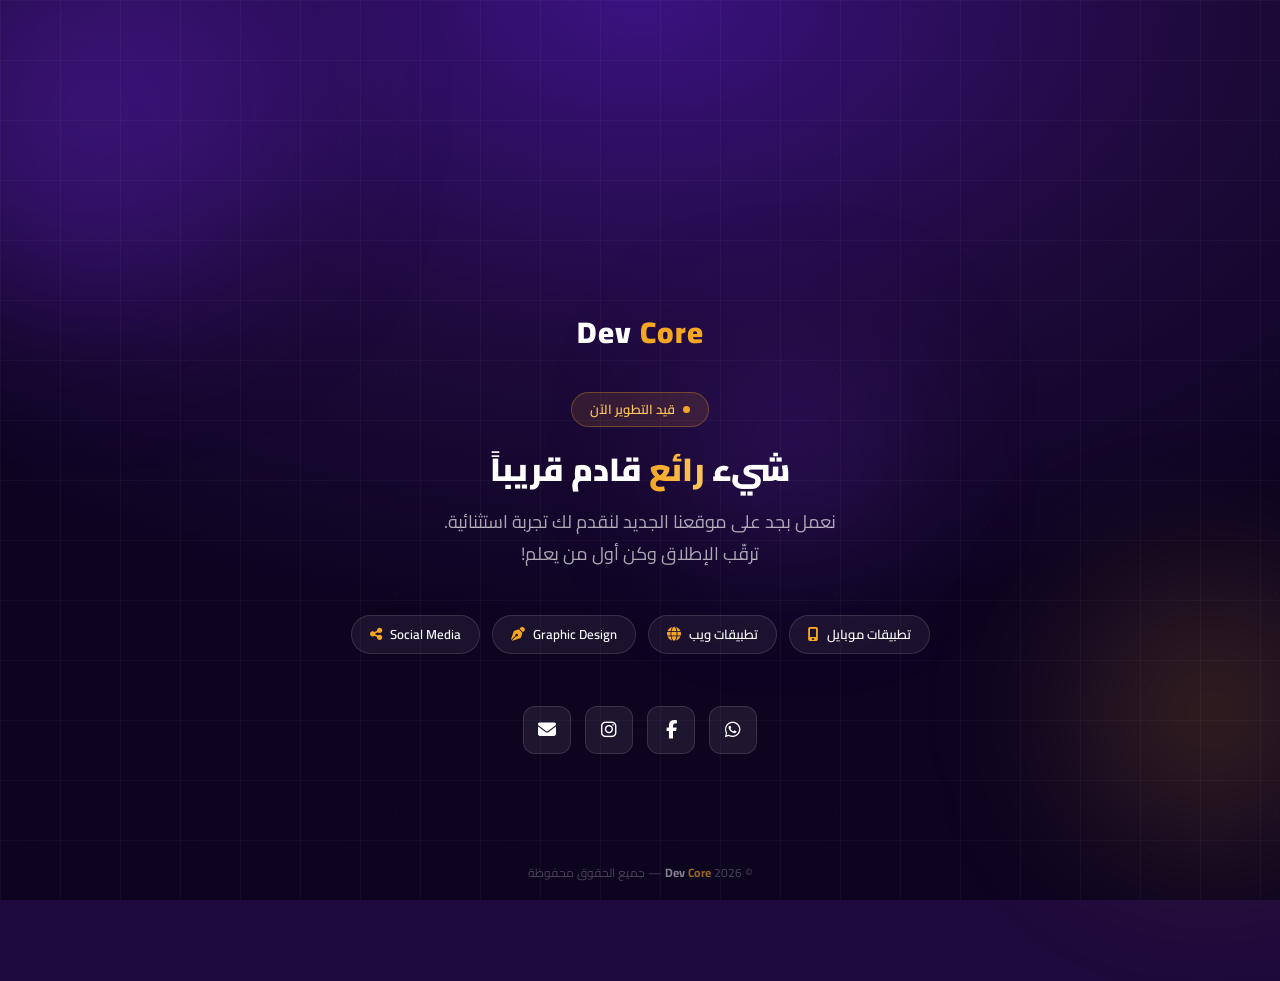
==== comming_soon.html @ a0136bf1 "new updates" ====
<!doctype html>
<html lang="ar" dir="rtl">
  <head>
    <meta charset="UTF-8" />
    <meta name="viewport" content="width=device-width, initial-scale=1.0" />
    <title>Dev Core — قريباً</title>
    <link
      href="https://fonts.googleapis.com/css2?family=Cairo:wght@300;400;600;700;900&display=swap"
      rel="stylesheet"
    />
    <link
      rel="stylesheet"
      href="https://cdnjs.cloudflare.com/ajax/libs/font-awesome/6.5.0/css/all.min.css"
    />
    <link rel="stylesheet" href="css/style.css" />
  </head>
  <body class="coming-soon-page">
    <!-- Background -->
    <div class="bg-wrap">
      <div class="orb orb1"></div>
      <div class="orb orb2"></div>
      <div class="orb orb3"></div>
    </div>
    <div class="grid"></div>
    <!-- Page -->
    <div class="page">
      <!-- Logo -->
      <div class="logo-wrap">
        <div class="logo-text">
          <span class="dev">Dev</span>
          <span class="core">Core</span>
        </div>
      </div>
      <!-- Badge -->
      <div class="badge-pill">
        <span class="dot"></span>
        قيد التطوير الآن
      </div>
      <!-- Headline -->
      <h1>
        شيء
        <span class="highlight">رائع</span>
        قادم قريباً
      </h1>
      <p class="subtitle">
        نعمل بجد على موقعنا الجديد لنقدم لك تجربة استثنائية.
        <br />
        ترقّب الإطلاق وكن أول من يعلم!
      </p>
      <!-- Services -->
      <div class="services-wrap">
        <div class="chip">
          <i class="fa fa-mobile-screen"></i>
          تطبيقات موبايل
        </div>
        <div class="chip">
          <i class="fa fa-globe"></i>
          تطبيقات ويب
        </div>
        <div class="chip">
          <i class="fa fa-pen-nib"></i>
          Graphic Design
        </div>
        <div class="chip">
          <i class="fa fa-share-nodes"></i>
          Social Media
        </div>
      </div>
      <!-- Social -->
      <div class="social-wrap">
        <a
          href="https://wa.me/201558200078"
          target="_blank"
          class="social-btn wa"
          title="واتساب"
        >
          <i class="fab fa-whatsapp"></i>
        </a>
        <a
          href="https://www.facebook.com/DevCoreAgency"
          target="_blank"
          class="social-btn fb"
          title="فيسبوك"
        >
          <i class="fab fa-facebook-f"></i>
        </a>
        <a
          href="https://www.instagram.com/devcore.software/"
          target="_blank"
          class="social-btn ig"
          title="انستجرام"
        >
          <i class="fab fa-instagram"></i>
        </a>
        <a
          href="mailto:devcore.tech.info@gmail.com"
          class="social-btn em"
          title="إيميل"
        >
          <i class="fa fa-envelope"></i>
        </a>
      </div>
    </div>
    <!-- Footer -->
    <div class="footer-note">
      &copy; 2026
      <span class="dev">Dev</span>
      <span class="core">Core</span>
      — جميع الحقوق محفوظة
    </div>
    <script>
      // ── PROGRESS BAR ──
      const pct = 72;
      setTimeout(() => {
        document.getElementById("progressFill").style.width = pct + "%";
        document.getElementById("progressPct").textContent = pct + "%";
      }, 600);
    </script>
  </body>
</html>
---- css/style.css ----
/* ============================================
   VARIABLES
============================================ */
:root {
    --purple: #4a1585;
    --purple-soft: #6b35b8;
    --purple-pale: #f3eeff;
    --gold: #e8960c;
    --gold-light: #fdf3e0;
    --white: #ffffff;
    --gray-50: #f8f9fa;
    --gray-100: #f0f0f5;
    --gray-400: #aaa;
    --gray-600: #666;
    --text: #1c1c2e;
    --radius: 12px;

    /* Theme-aware section backgrounds */
    --bg-content: #ffffff;
    --bg-hero: #faf8fd;
    --bg-about: #fff;
    --bg-services: #f3eeff;
    --bg-products: #faf8fd;
    --bg-projects: #f0eef7;
    --bg-why: #faf8fd;
    --bg-cta: #efe6fa;
    --bg-contact: #faf8fd;
}

[data-theme="dark"] {
    --bg-content: #0d0225;
    --bg-hero: #0c0322;
    --bg-about: #10052a;
    --bg-services: #160735;
    --bg-products: #1b0a3d;
    --bg-projects: #13082e;
    --bg-why: #1d0b38;
    --bg-cta: #260d4d;
    --bg-contact: #16072f;
}

/* ============================================
   BASE
============================================ */
*,
*::before,
*::after {
    box-sizing: border-box;
    margin: 0;
    padding: 0;
}

html {
    overflow-x: hidden;
}

body {
    font-family: 'Cairo', sans-serif;
    color: var(--text);
    background: var(--white);
    overflow-x: hidden;
    line-height: 1.6;
    padding-top: 81px;
}

img {
    max-width: 100%;
    display: block;
}

/* Offset anchor-linked sections so the fixed navbar doesn't cover them */
section[id] {
    scroll-margin-top: 90px;
}

/* ============================================
   NAVBAR
============================================ */
.navbar {
    background: var(--white);
    border-bottom: 1px solid rgba(74, 21, 133, 0.08);
    padding: 14px 0;
    position: fixed;
    top: 0;
    left: 0;
    right: 0;
    width: 100%;
    z-index: 1000;
    box-shadow: none;
    transition: padding 0.3s, background 0.3s, box-shadow 0.3s;
}

/* Floating navbar on scroll */
.navbar.nav-scrolled {
    background: transparent;
    border-bottom: none;
    box-shadow: none;
    padding: 8px 0;
}

.navbar.nav-scrolled .container {
    background: var(--white);
    border-radius: 50px;
    padding: 8px 22px;
    box-shadow: none;
    border: 1px solid rgba(74, 21, 133, 0.08);
    transition: all 0.3s;
}

/* Logo */
.navbar-brand {
    display: flex;
    align-items: center;
    text-decoration: none;
}

.navbar-logo {
    height: 42px;
    width: auto;
    display: block;
}

.logo-dev {
    color: var(--purple);
}

.logo-core {
    color: var(--gold);
}

.navbar-nav .nav-link {
    color: var(--text) !important;
    font-weight: 600;
    font-size: 14px;
    padding: 7px 14px !important;
    border-radius: 8px;
    transition: background 0.18s, color 0.18s;
}

.navbar-nav .nav-link:hover,
.navbar-nav .nav-link.active {
    background: var(--purple-pale);
    color: var(--purple) !important;
}

.navbar-mobile-actions {
    gap: 10px;
}

.navbar-actions {
    gap: 14px;
}

@media (min-width: 992px) {
    .navbar-collapse {
        flex: 1;
    }

    .navbar-nav {
        flex: 1;
        justify-content: center;
    }
}

@media (max-width: 991px) {
    .navbar-collapse {
        background: var(--white);
        border: 1px solid rgba(74, 21, 133, 0.08);
        border-radius: 14px;
        padding: 10px;
        margin-top: 10px;
    }

    .navbar-nav {
        gap: 2px;
    }

    .navbar-nav .nav-link {
        padding: 13px 16px !important;
        border-radius: 10px;
    }
}

.navbar-toggler {
    border-color: rgba(74, 21, 133, 0.25);
}

.navbar-toggler-icon {
    background-image: url("data:image/svg+xml,%3csvg xmlns='http://www.w3.org/2000/svg' viewBox='0 0 30 30'%3e%3cpath stroke='rgba%2874,21,133,0.8%29' stroke-linecap='round' stroke-miterlimit='10' stroke-width='2' d='M4 7h22M4 15h22M4 23h22'/%3e%3c/svg%3e");
}

.btn-nav-cta {
    background: var(--purple);
    color: var(--white);
    font-weight: 700;
    padding: 9px 24px;
    border-radius: 8px;
    font-size: 14px;
    text-decoration: none;
    transition: background 0.2s, transform 0.2s;
    border: none;
    display: inline-block;
}

.btn-nav-cta:hover {
    background: var(--purple-soft);
    color: var(--white);
    transform: translateY(-1px);
}

/* ============================================
   HERO
============================================ */
.hero {
    background: var(--bg-hero);
    padding: 80px 0 100px;
    position: relative;
    overflow: hidden;
    min-height: 88vh;
    display: flex;
    align-items: center;
}

.hero::before {
    content: '';
    position: absolute;
    inset: 0;
    background-image: radial-gradient(circle, rgba(74, 21, 133, 0.05) 1px, transparent 1px);
    background-size: 36px 36px;
    pointer-events: none;
}

/* --- Centered Layout --- */
.hero-center-content {
    text-align: center;
    max-width: 720px;
    margin: 0 auto;
    position: relative;
    z-index: 1;
}

/* --- Entrance Animation --- */
@keyframes heroFadeUp {
    from {
        opacity: 0;
        transform: translateY(22px);
    }

    to {
        opacity: 1;
        transform: translateY(0);
    }
}

.hero-eyebrow,
.hero-social,
.hero-actions {
    animation: heroFadeUp 0.8s cubic-bezier(0.16, 1, 0.3, 1) both;
}

.hero-eyebrow {
    animation-delay: 0s;
}

.hero-social {
    animation-delay: 4s;
}

.hero-actions {
    animation-delay: 4.15s;
}

/* --- Eyebrow --- */
.hero-eyebrow {
    display: inline-flex;
    align-items: center;
    gap: 8px;
    background: var(--purple-pale);
    color: var(--purple);
    font-size: 13px;
    font-weight: 700;
    padding: 6px 16px;
    border-radius: 50px;
    margin-bottom: 24px;
    border: 1px solid rgba(74, 21, 133, 0.12);
}

.eyebrow-dot {
    position: relative;
    width: 7px;
    height: 7px;
    border-radius: 50%;
    background: #22c55e;
    display: inline-block;
}

.eyebrow-dot::after {
    content: '';
    position: absolute;
    inset: 0;
    border-radius: 50%;
    border: 1.5px solid #22c55e;
    animation: pulse-dot 2s ease-out infinite;
}

@keyframes pulse-dot {
    0% {
        transform: scale(1);
        opacity: 0.7;
    }

    100% {
        transform: scale(2.6);
        opacity: 0;
    }
}

/* --- Title --- */
.hero-title {
    font-size: clamp(2.2rem, 5vw, 3.6rem);
    font-weight: 900;
    color: var(--text);
    line-height: 1.3;
    margin-bottom: 20px;
    opacity: 0;
}

.title-highlight {
    color: var(--purple);
    position: relative;
}

.title-highlight::after {
    content: '';
    position: absolute;
    bottom: 2px;
    right: 0;
    width: 100%;
    height: 3px;
    background: var(--gold);
    border-radius: 2px;
    opacity: 0.6;
}

/* --- Desc --- */
.hero-desc {
    color: var(--gray-600);
    font-size: 16px;
    line-height: 1.9;
    margin-bottom: 28px;
    max-width: 560px;
    margin-left: auto;
    margin-right: auto;
    opacity: 0;
}

/* --- Social Icons --- */
.hero-social {
    display: flex;
    justify-content: center;
    gap: 12px;
    margin-bottom: 32px;
}

.hero-social-btn {
    width: 46px;
    height: 46px;
    border-radius: 50%;
    border: 1.5px solid rgba(74, 21, 133, 0.2);
    display: flex;
    align-items: center;
    justify-content: center;
    color: var(--purple);
    font-size: 16px;
    text-decoration: none;
    transition: all 0.22s;
    background: var(--white);
    box-shadow: none;
    animation: socialFloat 2.6s ease-in-out infinite;
}

.hero-social-btn:nth-child(1) {
    animation-delay: 0s;
}

.hero-social-btn:nth-child(2) {
    animation-delay: 0.2s;
}

.hero-social-btn:nth-child(3) {
    animation-delay: 0.4s;
}

.hero-social-btn:nth-child(4) {
    animation-delay: 0.6s;
}

@keyframes socialFloat {

    0%,
    100% {
        transform: translateY(0);
    }

    50% {
        transform: translateY(-8px);
    }
}

.hero-social-btn:hover {
    background: var(--purple);
    color: var(--white);
    border-color: var(--purple);
    animation-play-state: paused;
    transform: translateY(-3px);
    box-shadow: none;
}

/* --- Actions --- */
.hero-actions {
    display: flex;
    flex-wrap: wrap;
    justify-content: center;
    gap: 14px;
    margin-bottom: 44px;
}

.btn-primary-gold {
    background: var(--gold);
    color: var(--white);
    font-weight: 700;
    padding: 13px 32px;
    border-radius: var(--radius);
    font-size: 15px;
    text-decoration: none;
    display: inline-flex;
    align-items: center;
    transition: transform 0.2s, box-shadow 0.2s;
    border: none;
    cursor: pointer;
}

.btn-primary-gold:hover {
    transform: translateY(-2px);
    box-shadow: none;
    color: var(--white);
}

.btn-ghost {
    background: transparent;
    color: var(--purple);
    font-weight: 700;
    padding: 13px 32px;
    border-radius: var(--radius);
    font-size: 15px;
    text-decoration: none;
    display: inline-flex;
    align-items: center;
    border: 1.5px solid rgba(74, 21, 133, 0.25);
    transition: all 0.2s;
}

.btn-ghost:hover {
    border-color: var(--purple);
    background: var(--purple-pale);
    color: var(--purple);
}

/* --- Hero Stats --- */
.hero-stats {
    display: flex;
    align-items: center;
    gap: 0;
    flex-wrap: wrap;
    gap: 4px;
}

.hstat {
    display: flex;
    flex-direction: column;
    align-items: center;
    padding: 0 20px;
}

.hstat:first-child {
    padding-right: 0;
}

.hstat-num {
    font-size: 1.6rem;
    font-weight: 900;
    color: var(--purple);
    line-height: 1;
}

.hstat-label {
    font-size: 12px;
    color: var(--gray-400);
    margin-top: 4px;
}

.hstat-sep {
    width: 1px;
    height: 36px;
    background: rgba(74, 21, 133, 0.12);
}

/* ============================================
   HERO ILLUSTRATION
============================================ */
.hero-illustration {
    position: relative;
    width: 400px;
    height: 430px;
}

/* ---- Shared Card Style ---- */
.illus-card {
    position: absolute;
    background: var(--white);
    border-radius: 16px;
    box-shadow: none;
    border: 1px solid rgba(74, 21, 133, 0.08);
    overflow: hidden;
    z-index: 2;
}

/* ---- Browser Card ---- */
.card-browser {
    width: 265px;
    top: 0;
    right: 0;
    z-index: 2;
    animation: float-browser 5s ease-in-out infinite;
}

.browser-bar {
    background: var(--gray-50);
    border-bottom: 1px solid var(--gray-100);
    padding: 10px 14px;
    display: flex;
    align-items: center;
    gap: 6px;
    direction: ltr;
}

.b-dot {
    width: 9px;
    height: 9px;
    border-radius: 50%;
    display: inline-block;
}

.b-dot.red {
    background: #ff5f57;
}

.b-dot.yellow {
    background: #ffbd2e;
}

.b-dot.green {
    background: #28c840;
}

.b-url {
    margin-right: 10px;
    background: var(--gray-100);
    border-radius: 50px;
    font-size: 10px;
    color: var(--gray-600);
    padding: 2px 12px;
    flex: 1;
    text-align: center;
    font-family: monospace;
}

.browser-body {
    padding: 14px;
    display: flex;
    flex-direction: column;
    gap: 8px;
}

.browser-shots {
    display: grid;
    grid-template-columns: repeat(2, 1fr);
    gap: 8px;
}

.browser-shot {
    border-radius: 8px;
    overflow: hidden;
    border: 1px solid rgba(74, 21, 133, 0.12);
    background: var(--gray-50);
    aspect-ratio: 4 / 3;
}

.browser-shot img {
    width: 100%;
    height: 100%;
    object-fit: cover;
    transition: transform 0.25s ease;
}

.card-browser:hover .browser-shot img {
    transform: scale(1.04);
}

.bb-line {
    height: 8px;
    background: var(--gray-100);
    border-radius: 50px;
}

.bb-line.w-80 {
    width: 80%;
}

.bb-line.w-60 {
    width: 60%;
}

.bb-line.w-50 {
    width: 50%;
}

.bb-line.w-40 {
    width: 40%;
}

.bb-blocks {
    display: flex;
    gap: 6px;
    margin: 4px 0;
}

.bb-block {
    height: 28px;
    flex: 1;
    background: var(--gray-100);
    border-radius: 6px;
}

.bb-block.accent {
    background: rgba(74, 21, 133, 0.15);
}

/* ---- Mobile Card ---- */
.card-mobile {
    width: 125px;
    bottom: 20px;
    right: 18px;
    border-radius: 22px;
    padding: 0;
    display: flex;
    flex-direction: column;
    overflow: hidden;
    z-index: 4;
    animation: float-mobile 5s ease-in-out infinite 1.5s;
    box-shadow: none;
}

.mobile-notch {
    background: var(--text);
    height: 18px;
    display: flex;
    align-items: center;
    justify-content: center;
}

.mobile-notch::after {
    content: '';
    width: 30px;
    height: 6px;
    background: rgba(255, 255, 255, 0.2);
    border-radius: 50px;
}

.mobile-body {
    padding: 12px 10px;
    display: flex;
    flex-direction: column;
    gap: 7px;
    flex: 1;
    background: var(--white);
}

.mobile-shots {
    display: grid;
    grid-template-rows: repeat(2, 1fr);
    gap: 7px;
    height: 100%;
}

.mobile-shot {
    border-radius: 8px;
    overflow: hidden;
    border: 1px solid rgba(74, 21, 133, 0.12);
    background: var(--gray-50);
}

.mobile-shot img {
    width: 100%;
    height: 100%;
    object-fit: cover;
    transition: transform 0.25s ease;
}

.card-mobile:hover .mobile-shot img {
    transform: scale(1.04);
}

.mb-avatar {
    width: 32px;
    height: 32px;
    border-radius: 50%;
    background: var(--purple-pale);
    border: 2px solid rgba(74, 21, 133, 0.2);
    margin: 0 auto 4px;
}

.mb-line {
    height: 6px;
    background: var(--gray-100);
    border-radius: 50px;
    margin: 0 auto;
}

.mb-line.w-70 {
    width: 70%;
}

.mb-line.w-50 {
    width: 50%;
}

.mb-btn {
    height: 20px;
    background: rgba(74, 21, 133, 0.12);
    border-radius: 6px;
    margin-top: 4px;
}

.mobile-nav {
    background: var(--gray-50);
    border-top: 1px solid var(--gray-100);
    padding: 8px;
    display: flex;
    justify-content: center;
    gap: 6px;
}

.mn-dot {
    width: 6px;
    height: 6px;
    border-radius: 50%;
    background: var(--gray-100);
}

.mn-dot.active {
    background: var(--purple);
}

/* ---- Design Card ---- */
.card-design {
    width: 155px;
    bottom: 28px;
    left: 10px;
    padding: 14px;
    z-index: 2;
    animation: float-design 5s ease-in-out infinite 0.8s;
}

.design-palette {
    display: flex;
    gap: 6px;
    margin-bottom: 10px;
}

.dp-circle {
    width: 18px;
    height: 18px;
    border-radius: 50%;
    display: inline-block;
}

.c1 {
    background: var(--purple);
}

.c2 {
    background: var(--gold);
}

.c3 {
    background: #e8f4fd;
    border: 1px solid #cce;
}

.c4 {
    background: #1c1c2e;
}

.design-canvas {
    background: var(--gray-50);
    border-radius: 8px;
    height: 55px;
    border: 1px solid var(--gray-100);
    overflow: hidden;
}

.design-shots {
    display: grid;
    grid-template-columns: 1fr 1fr;
    gap: 6px;
    height: 100%;
    padding: 6px;
}

.design-shot {
    border-radius: 6px;
    overflow: hidden;
    border: 1px solid rgba(74, 21, 133, 0.12);
    background: var(--white);
}

.design-shot img {
    width: 100%;
    height: 100%;
    object-fit: cover;
    transition: transform 0.25s ease;
}

.card-design:hover .design-shot img {
    transform: scale(1.05);
}

/* ---- Floating Chips ---- */
.chip {
    position: absolute;
    background: var(--white);
    border: 1px solid rgba(74, 21, 133, 0.12);
    border-radius: 50px;
    padding: 7px 16px;
    font-size: 12px;
    font-weight: 700;
    color: var(--text);
    font-family: 'Cairo', sans-serif;
    box-shadow: none;
    display: flex;
    align-items: center;
    gap: 7px;
    white-space: nowrap;
    z-index: 6;
    direction: ltr;
}

.chip i {
    font-size: 12px;
}

.chip-flutter {
    top: 85px;
    left: -6px;
    animation: float-chip 4s ease-in-out infinite 0.3s;
}

.chip-flutter i {
    color: #54C5F8;
}

.chip-laravel {
    top: 175px;
    left: 4px;
    animation: float-chip 4s ease-in-out infinite 1s;
}

.chip-laravel i {
    color: #FF2D20;
}

.chip-design {
    top: 260px;
    left: -2px;
    animation: float-chip 4s ease-in-out infinite 1.8s;
}

.chip-design i {
    color: #E040FB;
}

/* ---- Center Logo ---- */
.illus-center {
    position: absolute;
    top: 50%;
    right: 50%;
    transform: translate(50%, -50%);
    font-size: 20px;
    font-weight: 900;
    letter-spacing: -0.5px;
    background: var(--white);
    border: 1.5px solid rgba(74, 21, 133, 0.15);
    border-radius: 50px;
    padding: 9px 22px;
    box-shadow: none;
    z-index: 5;
    animation: pulse-center 3s ease-in-out infinite;
}

/* ---- Illustration Animations ---- */
@keyframes float-browser {

    0%,
    100% {
        transform: translateY(0px);
    }

    50% {
        transform: translateY(-8px);
    }
}

@keyframes float-mobile {

    0%,
    100% {
        transform: translateY(0px) rotate(0deg);
    }

    50% {
        transform: translateY(-7px) rotate(0.8deg);
    }
}

@keyframes float-design {

    0%,
    100% {
        transform: translateY(0px);
    }

    50% {
        transform: translateY(-10px);
    }
}

@keyframes float-chip {

    0%,
    100% {
        transform: translateX(0px);
    }

    50% {
        transform: translateX(5px);
    }
}

@keyframes pulse-center {

    0%,
    100% {
        box-shadow: none;
        transform: translate(50%, -50%) scale(1);
    }

    50% {
        box-shadow: none;
        transform: translate(50%, -50%) scale(1.05);
    }
}

.ic-dev {
    color: var(--purple);
}

.ic-core {
    color: var(--gold);
}

/* ============================================
   SECTION TITLES
============================================ */
.section-title {
    text-align: center;
    margin-bottom: 55px;
}

.pre-title {
    color: var(--gold);
    font-size: 12px;
    font-weight: 700;
    letter-spacing: 2px;
    text-transform: uppercase;
    display: block;
    margin-bottom: 10px;
}

.section-title .pre-title {
    text-align: right;
}

.section-title h2 {
    color: var(--text);
    font-size: clamp(1.7rem, 3.5vw, 2.4rem);
    font-weight: 900;
    text-align: right;
}

.section-title h2 span {
    color: var(--purple);
}

.section-title h2 .logo-core {
    color: var(--gold);
}

.section-title p {
    color: var(--gray-600);
    font-size: 15px;
    max-width: 520px;
    margin: 14px auto 0;
    line-height: 1.8;
}

/* ============================================
   STATS
============================================ */
.stats-section {
    padding: 50px 0;
    background: var(--purple);
}

.stat-item {
    padding: 20px 10px;
    display: flex;
    flex-direction: column;
    align-items: center;
    gap: 8px;
}

.stat-icon {
    width: 52px;
    height: 52px;
    background: rgba(255, 255, 255, 0.12);
    border: 1px solid rgba(255, 255, 255, 0.18);
    border-radius: 14px;
    display: flex;
    align-items: center;
    justify-content: center;
    margin-bottom: 4px;
    transition: background 0.2s, transform 0.2s;
}

.stat-icon i {
    font-size: 22px;
    color: var(--gold);
}

.stat-item:hover .stat-icon {
    background: rgba(255, 255, 255, 0.2);
    transform: translateY(-2px);
}

.stat-number {
    font-size: clamp(1.8rem, 3.5vw, 2.4rem);
    font-weight: 900;
    color: var(--white);
    line-height: 1;
}

.stat-label {
    font-size: 13px;
    color: rgba(255, 255, 255, 0.7);
    font-weight: 600;
}

.stat-divider {
    border-right: 1px solid rgba(255, 255, 255, 0.15);
}

/* ============================================
   SERVICES
============================================ */
.services-section {
    padding: 90px 0;
    background: var(--bg-services);
    position: relative;
    overflow: hidden;
}

.services-section::before {
    content: '';
    position: absolute;
    inset: 0;
    background-image: radial-gradient(circle, rgba(74, 21, 133, 0.05) 1px, transparent 1px);
    background-size: 40px 40px;
    pointer-events: none;
}

.services-section .section-title h2 {
    color: var(--text);
    text-align: center;
}

.services-section .section-title h2 span {
    color: var(--purple);
}

.services-section .section-title p {
    color: var(--gray-600);
}

.services-section .section-title .pre-title {
    text-align: center;
}

.services-grid {
    display: grid;
    grid-template-columns: repeat(3, 1fr);
    gap: 22px;
    background: transparent;
    margin: 24px 0 0;
}

.service-cell {
    background: var(--white);
    border: 1px solid rgba(74, 21, 133, 0.1);
    border-radius: 16px;
    padding: 24px 22px 20px;
    position: relative;
    cursor: pointer;
    transition: background 0.3s, border-color 0.3s, transform 0.3s, box-shadow 0.3s;
    overflow: hidden;
    display: flex;
    flex-direction: column;
    box-shadow: none;
}

.service-cell::after {
    content: '';
    position: absolute;
    inset: 0;
    background: radial-gradient(circle at 50% 0%, rgba(74, 21, 133, 0.06) 0%, transparent 65%);
    opacity: 0;
    transition: opacity 0.4s;
    pointer-events: none;
}

.service-cell:hover {
    background: var(--purple-pale);
    border-color: rgba(74, 21, 133, 0.22);
    transform: translateY(-4px);
    box-shadow: none;
}

.service-cell:hover::after {
    opacity: 1;
}

.sc-corner {
    position: absolute;
    top: 16px;
    right: 16px;
    width: 30px;
    height: 30px;
    border-radius: 50%;
    border: 1.5px solid rgba(232, 150, 12, 0.35);
    display: flex;
    align-items: center;
    justify-content: center;
    color: rgba(232, 150, 12, 0.7);
    font-size: 12px;
    font-weight: 700;
    font-family: 'Cairo', sans-serif;
    letter-spacing: 0.5px;
    transition: border-color 0.3s, color 0.3s, background 0.3s;
}

.service-cell:hover .sc-corner {
    border-color: var(--gold);
    color: var(--gold);
    background: rgba(232, 150, 12, 0.08);
}

.sc-icon-ring {
    width: 68px;
    height: 68px;
    border-radius: 50%;
    border: 1.5px solid rgba(74, 21, 133, 0.16);
    display: flex;
    align-items: center;
    justify-content: center;
    margin: 0 auto 18px;
    transition: border-color 0.35s, transform 0.35s;
    position: relative;
}

.sc-icon-ring::before {
    content: '';
    position: absolute;
    inset: 10px;
    border-radius: 50%;
    background: rgba(74, 21, 133, 0.04);
    transition: background 0.35s;
}

.service-cell:hover .sc-icon-ring {
    border-color: rgba(232, 150, 12, 0.5);
}

.service-cell:hover .sc-icon-ring::before {
    background: rgba(232, 150, 12, 0.09);
}

.sc-icon-ring i {
    font-size: 26px;
    color: var(--gold);
    position: relative;
    z-index: 1;
}

.service-cell h4 {
    color: var(--text);
    font-weight: 700;
    font-size: 16px;
    margin-bottom: 10px;
}

.service-cell p {
    color: var(--gray-600);
    font-size: 13px;
    line-height: 1.8;
    margin: 0 0 14px;
}

.sc-read-more {
    display: inline-flex;
    align-items: center;
    gap: 8px;
    color: var(--gold);
    font-size: 13px;
    font-weight: 700;
    opacity: 0.7;
    transition: opacity 0.2s, gap 0.2s;
    position: relative;
    z-index: 1;
    margin-top: auto;
}

.service-cell:hover .sc-read-more {
    opacity: 1;
    gap: 12px;
}


/* ============================================
   SERVICE DETAIL MODAL
============================================ */
.service-modal-content {
    border: none;
    border-radius: 20px;
    overflow: hidden;
    box-shadow: none;
}

.service-modal-header {
    display: flex;
    justify-content: flex-start;
    padding: 16px 20px 0;
    border: none;
    background: var(--white);
}

.service-modal-header .btn-close {
    margin-right: auto;
    opacity: 0.45;
    transition: opacity 0.2s;
}

.service-modal-header .btn-close:hover {
    opacity: 1;
}

.service-modal-body {
    padding: 24px 32px 36px;
}

.svc-modal-icon-wrap {
    width: 80px;
    height: 80px;
    border-radius: 20px;
    background: var(--purple-pale);
    display: flex;
    align-items: center;
    justify-content: center;
    margin-bottom: 22px;
}

.svc-modal-icon-wrap i {
    font-size: 36px;
    color: var(--purple);
}

.svc-modal-title {
    font-size: 1.8rem;
    font-weight: 900;
    color: var(--text);
    margin-bottom: 16px;
}

.svc-modal-desc {
    color: var(--gray-600);
    font-size: 15px;
    line-height: 1.95;
    margin: 0;
}

.prod-modal-tagline {
    color: var(--purple);
    font-weight: 700;
    font-size: 14px;
    margin-bottom: 10px;
}

.prod-modal-img {
    width: 100%;
    border-radius: 14px;
    margin-top: 22px;
    border: 1px solid rgba(74, 21, 133, 0.1);
}

.svc-goals-card {
    background: var(--gray-50);
    border-radius: 16px;
    padding: 28px 24px;
    border: 1px solid rgba(74, 21, 133, 0.08);
}

.svc-goals-title {
    font-size: 16px;
    font-weight: 700;
    color: var(--text);
    margin-bottom: 0;
}

.svc-goals-hr {
    border-color: rgba(74, 21, 133, 0.1);
    margin: 14px 0;
}

.svc-goals-list {
    list-style: none;
    padding: 0;
    margin: 0 0 24px;
    display: flex;
    flex-direction: column;
    gap: 12px;
}

.svc-goals-list li {
    display: flex;
    align-items: center;
    gap: 10px;
    font-size: 14px;
    color: var(--text);
    font-weight: 600;
}

.svc-goals-list li::before {
    content: '';
    display: inline-block;
    width: 8px;
    height: 8px;
    min-width: 8px;
    border-radius: 2px;
    background: var(--gold);
}

.prod-goals-list li::before {
    display: none;
}

.prod-goals-list li i {
    color: var(--gold);
    font-size: 14px;
    width: 18px;
    text-align: center;
    flex-shrink: 0;
}

.svc-modal-cta {
    width: 100%;
    justify-content: center;
}

/* ============================================
   PROJECTS
============================================ */
.projects-section {
    padding: 80px 0;
    background: var(--bg-projects);
}

.projects-filter {
    display: flex;
    flex-wrap: wrap;
    gap: 8px;
    justify-content: center;
    margin-bottom: 44px;
}

.filter-btn {
    background: transparent;
    border: 1.5px solid rgba(74, 21, 133, 0.15);
    color: var(--gray-600);
    padding: 7px 20px;
    border-radius: 50px;
    font-family: 'Cairo', sans-serif;
    font-size: 13px;
    font-weight: 600;
    cursor: pointer;
    transition: all 0.18s;
}

.filter-btn:hover {
    border-color: var(--purple);
    color: var(--purple);
    background: var(--purple-pale);
}

.filter-btn.active {
    background: var(--purple);
    border-color: var(--purple);
    color: var(--white);
}

.project-card {
    background: var(--white);
    border-radius: var(--radius);
    overflow: hidden;
    border: 1px solid rgba(74, 21, 133, 0.08);
    transition: transform 0.22s, box-shadow 0.22s;
    cursor: pointer;
    height: 100%;
}

.project-card:hover {
    transform: translateY(-4px);
    box-shadow: none;
}

.project-thumb {
    position: relative;
    overflow: hidden;
    height: 200px;
    background: var(--gray-50);
}

.project-thumb img {
    width: 100%;
    height: 100%;
    object-fit: cover;
    transition: transform 0.3s;
}

.project-card:hover .project-thumb img {
    transform: scale(1.04);
}

.project-overlay {
    position: absolute;
    inset: 0;
    background: rgba(74, 21, 133, 0.7);
    display: flex;
    align-items: center;
    justify-content: center;
    opacity: 0;
    transition: opacity 0.22s;
}

.project-card:hover .project-overlay {
    opacity: 1;
}

.project-overlay-btn {
    background: var(--gold);
    color: var(--white);
    border: none;
    padding: 9px 20px;
    border-radius: 8px;
    font-family: 'Cairo', sans-serif;
    font-size: 13px;
    font-weight: 700;
    cursor: pointer;
    display: flex;
    align-items: center;
    gap: 7px;
}

.project-img-count {
    position: absolute;
    top: 10px;
    left: 10px;
    background: rgba(0, 0, 0, 0.5);
    color: var(--white);
    padding: 3px 10px;
    border-radius: 50px;
    font-size: 11px;
    font-weight: 600;
    display: flex;
    align-items: center;
    gap: 5px;
}

.project-category-badge {
    position: absolute;
    top: 10px;
    right: 10px;
    padding: 3px 12px;
    border-radius: 50px;
    font-size: 11px;
    font-weight: 700;
    color: var(--white);
}

.badge-mobile {
    background: var(--purple);
}

.badge-web {
    background: #0d6efd;
}

.badge-graphic {
    background: #e83e8c;
}

.badge-social {
    background: var(--gold);
}

.project-info {
    padding: 18px 20px;
}

.project-info h5 {
    color: var(--text);
    font-weight: 700;
    font-size: 15px;
    margin-bottom: 6px;
}

.project-info p {
    color: var(--gray-600);
    font-size: 13px;
    line-height: 1.7;
    margin-bottom: 12px;
    display: -webkit-box;
    -webkit-line-clamp: 2;
    line-clamp: 2;
    -webkit-box-orient: vertical;
    overflow: hidden;
}

.project-link {
    display: inline-flex;
    align-items: center;
    gap: 6px;
    color: var(--purple);
    font-size: 13px;
    font-weight: 700;
    text-decoration: none;
    transition: color 0.18s;
}

.project-link:hover {
    color: var(--gold);
}

.no-projects {
    text-align: center;
    padding: 60px 20px;
    color: var(--gray-400);
}

.no-projects i {
    font-size: 3rem;
    margin-bottom: 14px;
    display: block;
}

/* ============================================
   PROJECT MODAL
============================================ */
.project-modal-content {
    border: none;
    border-radius: 20px;
    overflow: hidden;
    box-shadow: none;
}

.project-modal-header {
    background: linear-gradient(135deg, var(--purple) 0%, var(--purple-soft) 100%);
    color: var(--white);
    border: none;
    padding: 18px 24px;
    align-items: center;
}

.project-modal-header .modal-title {
    font-weight: 700;
    font-size: 17px;
    letter-spacing: 0.2px;
}

.project-modal-header .btn-close {
    width: 34px;
    height: 34px;
    min-width: 34px;
    background-color: rgba(255, 255, 255, 0.18);
    border-radius: 10px;
    opacity: 1;
    padding: 0;
    display: flex;
    align-items: center;
    justify-content: center;
    transition: background 0.18s;
    /* Fix RTL: Bootstrap default margin-left:auto pushes btn to right, we need right:auto */
    margin-top: -0.5rem;
    margin-bottom: -0.5rem;
    margin-right: auto;
    margin-left: -0.5rem;
}

.project-modal-header .btn-close:hover {
    background-color: rgba(255, 255, 255, 0.32);
    opacity: 1;
}

#projectCarousel {
    position: relative;
    background: #0e0e1a;
}

#projectCarousel .carousel-item img {
    width: 100%;
    height: 340px;
    object-fit: cover;
    opacity: 0.95;
}

#projectCarousel .carousel-control-prev,
#projectCarousel .carousel-control-next {
    width: 44px;
}

#projectCarousel .carousel-control-prev-icon,
#projectCarousel .carousel-control-next-icon {
    width: 36px;
    height: 36px;
    background-color: rgba(74, 21, 133, 0.75);
    border-radius: 50%;
    background-size: 40%;
    backdrop-filter: blur(4px);
}

#projectCarousel .carousel-indicators [data-bs-target] {
    width: 8px;
    height: 8px;
    border-radius: 50%;
    border: none;
    background: rgba(255, 255, 255, 0.5);
    transition: background 0.2s, width 0.2s;
}

#projectCarousel .carousel-indicators .active {
    background: var(--gold);
    width: 22px;
    border-radius: 4px;
}

.project-modal-details {
    padding: 26px 28px;
    border-top: 1px solid rgba(74, 21, 133, 0.07);
}

.project-modal-details p {
    color: var(--gray-600);
    font-size: 14px;
    line-height: 1.85;
    margin-bottom: 18px;
}

.modal-tags {
    display: flex;
    flex-wrap: wrap;
    gap: 7px;
    margin-bottom: 20px;
}

.modal-tag {
    background: var(--purple-pale);
    border: 1px solid rgba(74, 21, 133, 0.12);
    color: var(--purple);
    padding: 4px 14px;
    border-radius: 50px;
    font-size: 12px;
    font-weight: 600;
}

.modal-actions {
    display: flex;
    flex-wrap: wrap;
    gap: 12px;
}

/* Buttons shared */
.btn-gold {
    background: var(--gold);
    color: var(--white);
    font-weight: 700;
    padding: 11px 26px;
    border-radius: 8px;
    border: none;
    font-size: 14px;
    text-decoration: none;
    display: inline-flex;
    align-items: center;
    gap: 7px;
    transition: transform 0.2s, box-shadow 0.2s;
    cursor: pointer;
}

.btn-gold:hover {
    transform: translateY(-1px);
    box-shadow: none;
    color: var(--white);
}

.btn-outline-purple {
    background: transparent;
    color: var(--purple);
    font-weight: 700;
    padding: 10px 24px;
    border-radius: 8px;
    border: 1.5px solid var(--purple);
    font-size: 14px;
    text-decoration: none;
    display: inline-flex;
    align-items: center;
    gap: 7px;
    transition: all 0.2s;
}

.btn-outline-purple:hover {
    background: var(--purple);
    color: var(--white);
}

/* ============================================
   WHY US
============================================ */
.why-section {
    padding: 80px 0;
    background: var(--bg-why);
}

.why-card {
    display: flex;
    align-items: flex-start;
    gap: 18px;
    padding: 24px;
    border-radius: var(--radius);
    background: var(--white);
    border: 1px solid rgba(74, 21, 133, 0.07);
    border-top: 3px solid transparent;
    height: 100%;
    transition: transform 0.22s, box-shadow 0.22s, border-top-color 0.22s;
    position: relative;
    overflow: hidden;
}

.why-card::before {
    content: '';
    position: absolute;
    inset: 0;
    opacity: 0;
    transition: opacity 0.22s;
    background: linear-gradient(135deg, transparent 70%, rgba(74, 21, 133, 0.03));
}

.why-card:hover {
    transform: translateY(-4px);
    box-shadow: none;
}

.why-card:hover::before {
    opacity: 1;
}

.why-icon {
    width: 54px;
    height: 54px;
    min-width: 54px;
    border-radius: 14px;
    display: flex;
    align-items: center;
    justify-content: center;
    transition: transform 0.22s;
}

.why-card:hover .why-icon {
    transform: scale(1.08);
}

.why-icon i {
    font-size: 22px;
}

.why-card h5 {
    color: var(--text);
    font-weight: 700;
    margin-bottom: 7px;
    font-size: 15px;
}

.why-card p {
    color: var(--gray-600);
    font-size: 13px;
    line-height: 1.8;
    margin: 0;
}

/* Card accent colors — scoped to why-section */
.why-section .col-sm-6:nth-child(1) .why-card {
    border-top-color: var(--gold);
}

.why-section .col-sm-6:nth-child(1) .why-icon {
    background: rgba(232, 150, 12, 0.10);
}

.why-section .col-sm-6:nth-child(1) .why-icon i {
    color: var(--gold);
}

.why-section .col-sm-6:nth-child(2) .why-card {
    border-top-color: var(--purple);
}

.why-section .col-sm-6:nth-child(2) .why-icon {
    background: var(--purple-pale);
}

.why-section .col-sm-6:nth-child(2) .why-icon i {
    color: var(--purple);
}

.why-section .col-sm-6:nth-child(3) .why-card {
    border-top-color: #25D366;
}

.why-section .col-sm-6:nth-child(3) .why-icon {
    background: rgba(37, 211, 102, 0.10);
}

.why-section .col-sm-6:nth-child(3) .why-icon i {
    color: #25D366;
}

.why-section .col-sm-6:nth-child(4) .why-card {
    border-top-color: var(--purple-soft);
}

.why-section .col-sm-6:nth-child(4) .why-icon {
    background: rgba(107, 53, 184, 0.10);
}

.why-section .col-sm-6:nth-child(4) .why-icon i {
    color: var(--purple-soft);
}

/* Why section title side */
.why-features {
    display: flex;
    flex-direction: column;
    gap: 10px;
    margin-top: 24px;
}

.why-feature-item {
    display: flex;
    align-items: center;
    gap: 10px;
    font-size: 14px;
    font-weight: 600;
    color: var(--text);
}

.why-feature-item i {
    width: 28px;
    height: 28px;
    background: var(--purple-pale);
    border-radius: 8px;
    display: flex;
    align-items: center;
    justify-content: center;
    color: var(--purple);
    font-size: 13px;
    flex-shrink: 0;
}

/* ============================================
   CONTACT
============================================ */
.contact-section {
    padding: 90px 0;
    background: var(--bg-contact);
    position: relative;
    overflow: hidden;
}

.contact-section::before {
    content: '';
    position: absolute;
    inset: 0;
    background-image: radial-gradient(circle, rgba(74, 21, 133, 0.045) 1px, transparent 1px);
    background-size: 36px 36px;
    pointer-events: none;
}

.contact-section .section-title {
    position: relative;
    z-index: 1;
}

.contact-section .section-title h2 {
    color: var(--text);
}

.contact-section .section-title .pre-title {
    color: var(--gold);
}

.contact-section .section-title p {
    color: var(--gray-600);
}

.contact-card {
    background: var(--white);
    border: 1px solid rgba(74, 21, 133, 0.1);
    border-radius: 18px;
    padding: 36px 24px 32px;
    text-align: center;
    height: 100%;
    text-decoration: none;
    display: block;
    color: var(--text);
    transition: background 0.25s, transform 0.25s, border-color 0.25s, box-shadow 0.25s;
    position: relative;
    z-index: 1;
    overflow: hidden;
    box-shadow: none;
}

.contact-card::before {
    content: '';
    position: absolute;
    inset: 0;
    background: radial-gradient(circle at 50% 0%, rgba(74, 21, 133, 0.05) 0%, transparent 60%);
    opacity: 0;
    transition: opacity 0.3s;
    pointer-events: none;
}

.contact-card:hover {
    background: var(--purple-pale);
    border-color: rgba(74, 21, 133, 0.22);
    transform: translateY(-5px);
    color: var(--text);
    box-shadow: none;
}

.contact-card:hover::before {
    opacity: 1;
}

.contact-icon {
    width: 68px;
    height: 68px;
    border-radius: 50%;
    display: flex;
    align-items: center;
    justify-content: center;
    margin: 0 auto 18px;
    box-shadow: none;
    transition: transform 0.25s, box-shadow 0.25s;
}

.contact-card:hover .contact-icon {
    transform: scale(1.1);
    box-shadow: none;
}

.contact-icon i {
    font-size: 28px;
    color: var(--white);
}

.whatsapp-icon {
    background: #25D366;
}

.facebook-icon {
    background: #1877F2;
}

.instagram-icon {
    background: linear-gradient(45deg, #f09433, #e6683c, #dc2743, #cc2366, #bc1888);
}

.email-icon {
    background: var(--gold);
}

.contact-card h5 {
    font-weight: 700;
    font-size: 17px;
    margin-bottom: 8px;
    color: var(--text);
}

.contact-card p {
    color: var(--gray-600);
    font-size: 13px;
    margin: 0;
    line-height: 1.8;
}

.contact-handle {
    color: var(--gold) !important;
    font-weight: 700;
    margin-top: 10px !important;
    font-size: 14px !important;
    direction: ltr;
    unicode-bidi: embed;
}

.contact-info-bar {
    background: var(--purple-pale);
    border: 1px solid rgba(74, 21, 133, 0.1);
    padding: 22px 28px;
    margin-top: 52px;
    border-radius: 16px;
    position: relative;
    z-index: 1;
}

.contact-info-item {
    display: flex;
    align-items: center;
    gap: 9px;
    justify-content: center;
}

.contact-info-item i {
    color: var(--gold);
    font-size: 16px;
}

.contact-info-item span {
    color: var(--text);
    font-size: 14px;
    direction: ltr;
    unicode-bidi: embed;
}

/* ============================================
   CTA SECTION
============================================ */
.cta-section {
    padding: 110px 0;
    background: var(--bg-cta);
    position: relative;
    overflow: hidden;
}

.cta-section::before {
    content: '';
    position: absolute;
    inset: 0;
    background-image: radial-gradient(circle, rgba(74, 21, 133, 0.045) 1px, transparent 1px);
    background-size: 40px 40px;
    pointer-events: none;
}

.cta-inner {
    text-align: center;
    position: relative;
    z-index: 1;
}

.cta-badge {
    display: inline-flex;
    align-items: center;
    gap: 8px;
    border: 1px solid rgba(74, 21, 133, 0.2);
    border-radius: 100px;
    padding: 7px 22px;
    font-size: 13px;
    font-weight: 700;
    color: var(--purple);
    margin-bottom: 28px;
    background: var(--purple-pale);
}

.cta-badge-dot {
    width: 7px;
    height: 7px;
    border-radius: 50%;
    background: var(--purple);
    display: inline-block;
    animation: pulse-dot 2s ease-in-out infinite;
    flex-shrink: 0;
}

.cta-headline {
    font-size: clamp(26px, 4vw, 48px);
    font-weight: 900;
    color: var(--text);
    margin-bottom: 16px;
    line-height: 1.3;
}

.cta-headline span {
    color: var(--purple);
}

.cta-sub {
    font-size: 16px;
    color: var(--gray-600);
    margin: 0 auto 52px;
    max-width: 540px;
    line-height: 1.9;
}

.cta-sub span {
    color: var(--gold);
    font-weight: 700;
}

/* Stats card */
.cta-stats {
    display: flex;
    align-items: center;
    justify-content: center;
    background: var(--white);
    border: 1px solid rgba(74, 21, 133, 0.1);
    border-radius: 22px;
    padding: 44px 56px;
    max-width: 680px;
    margin: 0 auto 52px;
    box-shadow: none;
}

.cta-stat {
    flex: 1;
    display: flex;
    flex-direction: column;
    align-items: center;
    gap: 10px;
}

.cta-stat-num {
    font-size: 2.8rem;
    font-weight: 900;
    color: var(--purple);
    line-height: 1;
    font-family: 'Cairo', sans-serif;
}

.cta-stat-lbl {
    font-size: 14px;
    color: var(--gray-600);
    font-weight: 600;
}

.cta-stat-divider {
    width: 1px;
    height: 64px;
    background: rgba(74, 21, 133, 0.12);
    flex-shrink: 0;
    margin: 0 8px;
}

/* Button */
.cta-btn {
    display: inline-flex;
    align-items: center;
    gap: 10px;
    background: var(--purple);
    color: var(--white);
    font-size: 15px;
    font-weight: 700;
    padding: 16px 44px;
    border-radius: var(--radius);
    text-decoration: none;
    transition: background 0.25s, transform 0.25s, box-shadow 0.25s;
    font-family: 'Cairo', sans-serif;
    box-shadow: none;
}

.cta-btn:hover {
    background: #3a1070;
    transform: translateY(-2px);
    box-shadow: none;
    color: var(--white);
}

/* ---- CTA dark mode ---- */
[data-theme="dark"] .cta-section::before {
    background-image: radial-gradient(circle, rgba(255, 255, 255, 0.015) 1px, transparent 1px);
}

[data-theme="dark"] .cta-badge {
    background: rgba(255, 255, 255, 0.06);
    border-color: rgba(255, 255, 255, 0.15);
    color: var(--white);
}

[data-theme="dark"] .cta-badge-dot {
    background: var(--gold);
}

[data-theme="dark"] .cta-headline {
    color: var(--white);
}

[data-theme="dark"] .cta-headline span {
    color: var(--gold);
}

[data-theme="dark"] .cta-sub {
    color: rgba(255, 255, 255, 0.6);
}

[data-theme="dark"] .cta-stats {
    background: rgba(255, 255, 255, 0.04);
    border-color: rgba(255, 255, 255, 0.08);
    box-shadow: none;
}

[data-theme="dark"] .cta-stat-num {
    color: var(--gold);
}

[data-theme="dark"] .cta-stat-lbl {
    color: rgba(255, 255, 255, 0.6);
}

[data-theme="dark"] .cta-stat-divider {
    background: rgba(255, 255, 255, 0.1);
}

/* ---- CTA responsive ---- */
@media (max-width: 767px) {
    .cta-stats {
        padding: 32px 24px;
        max-width: 100%;
    }

    .cta-stat-num {
        font-size: 2.2rem;
    }

    .cta-stat-lbl {
        font-size: 12px;
    }

    .cta-stat-divider {
        height: 48px;
        margin: 0 4px;
    }
}

@media (max-width: 480px) {
    .cta-stats {
        flex-direction: column;
        gap: 24px;
        padding: 32px 28px;
    }

    .cta-stat-divider {
        width: 60px;
        height: 1px;
        margin: 0;
    }

    .cta-btn {
        padding: 14px 32px;
    }
}

/* ============================================
   FOOTER
============================================ */
.footer {
    background: #1c1c2e;
    padding: 36px 0;
}

.footer-logo-text {
    display: inline-flex;
    text-decoration: none;
}

.footer-logo-img {
    height: 38px;
    width: auto;
    display: block;
}

.footer-text {
    color: rgba(255, 255, 255, 0.45);
    font-size: 13px;
}

.footer-social a {
    width: 38px;
    height: 38px;
    border-radius: 10px;
    background: rgba(255, 255, 255, 0.07);
    display: inline-flex;
    align-items: center;
    justify-content: center;
    color: rgba(255, 255, 255, 0.6);
    font-size: 14px;
    text-decoration: none;
    transition: background 0.2s, color 0.2s, transform 0.2s;
    margin: 0 3px;
    transition: background 0.18s, color 0.18s;
}

.footer-social a:hover {
    background: var(--gold);
    color: var(--white);
    transform: translateY(-3px);
}

/* ============================================
   PRODUCTS SECTION
============================================ */
.products-section {
    padding: 90px 0;
    background: var(--bg-products);
    position: relative;
    overflow: hidden;
}

.products-section::before {
    content: '';
    position: absolute;
    inset: 0;
    background-image: radial-gradient(circle, rgba(74, 21, 133, 0.045) 1px, transparent 1px);
    background-size: 38px 38px;
    pointer-events: none;
}

.products-section .section-title h2 {
    color: var(--text);
    text-align: center;
}

.products-section .section-title h2 span {
    color: var(--purple);
}

.products-section .section-title p {
    color: var(--gray-600);
}

.products-section .section-title .pre-title {
    text-align: center;
}

/* Grid: 2 products side by side */
.products-grid {
    display: grid;
    grid-template-columns: repeat(2, 1fr);
    gap: 28px;
    align-items: stretch;
}

/* Card */
.product-card-featured {
    background: var(--white);
    border: 1px solid rgba(74, 21, 133, 0.12);
    border-radius: 28px;
    padding: 40px 36px;
    position: relative;
    overflow: hidden;
    box-shadow: none;
}

.pcf-inner {
    display: flex;
    flex-direction: column;
    gap: 28px;
    position: relative;
    z-index: 1;
}

.pcf-visual {
    position: relative;
    order: -1;
}

/* Top badges */
.pcf-top {
    display: flex;
    align-items: center;
    gap: 12px;
    margin-bottom: 24px;
    flex-wrap: wrap;
}

.pcf-icon-wrap {
    width: 56px;
    height: 56px;
    background: rgba(232, 150, 12, 0.12);
    border: 1px solid rgba(232, 150, 12, 0.28);
    border-radius: 16px;
    display: flex;
    align-items: center;
    justify-content: center;
    flex-shrink: 0;
}

.pcf-icon-wrap i {
    font-size: 24px;
    color: var(--gold);
}

.pcf-badge-wrap {
    display: flex;
    gap: 8px;
    flex-wrap: wrap;
}

.pcf-badge {
    display: inline-flex;
    align-items: center;
    gap: 6px;
    background: rgba(232, 150, 12, 0.1);
    border: 1px solid rgba(232, 150, 12, 0.28);
    color: var(--gold);
    font-size: 11px;
    font-weight: 700;
    padding: 4px 13px;
    border-radius: 50px;
    letter-spacing: 0.8px;
}

.pcf-badge-live {
    background: rgba(34, 197, 94, 0.1);
    border-color: rgba(34, 197, 94, 0.25);
    color: #22c55e;
}

.pcf-live-dot {
    width: 6px;
    height: 6px;
    border-radius: 50%;
    background: #22c55e;
    display: inline-block;
    animation: pulse-dot 2s ease-in-out infinite;
}

/* Name & text */
.pcf-name {
    font-size: 2rem;
    font-weight: 900;
    color: var(--text);
    margin-bottom: 6px;
    line-height: 1.15;
}

.pcf-name span {
    display: inline-block;
    font-size: 1rem;
    font-weight: 600;
    color: rgba(74, 21, 133, 0.55);
    letter-spacing: 2px;
    margin-right: 10px;
    vertical-align: middle;
}

.pcf-tagline {
    color: var(--text);
    font-size: 15px;
    font-weight: 600;
    margin-bottom: 16px;
    padding-right: 14px;
    border-right: 3px solid var(--purple);
}

.pcf-desc {
    color: var(--gray-600);
    font-size: 14px;
    line-height: 2;
    margin-bottom: 30px;
    display: -webkit-box;
    -webkit-box-orient: vertical;
    -webkit-line-clamp: 2;
    overflow: hidden;
}

/* Features grid */
.pcf-features {
    display: grid;
    grid-template-columns: 1fr 1fr;
    gap: 10px 20px;
    margin-bottom: 36px;
}

.pcf-feature {
    display: flex;
    align-items: center;
    gap: 9px;
    color: var(--text);
    font-size: 13px;
    font-weight: 600;
}

.pcf-feature i {
    color: var(--gold);
    font-size: 13px;
    width: 15px;
    flex-shrink: 0;
}

/* Actions */
.pcf-actions {
    display: flex;
    gap: 14px;
    flex-wrap: wrap;
    align-items: center;
}

.pcf-btn-ghost {
    background: transparent;
    color: var(--purple);
    font-weight: 700;
    padding: 12px 28px;
    border-radius: var(--radius);
    font-size: 14px;
    text-decoration: none;
    display: inline-flex;
    align-items: center;
    border: 1.5px solid rgba(74, 21, 133, 0.25);
    transition: all 0.2s;
    font-family: 'Cairo', sans-serif;
}

.pcf-btn-ghost:hover {
    border-color: var(--purple);
    color: var(--purple);
    background: var(--purple-pale);
}

.pcf-btn-details {
    background: transparent;
    border: none;
    color: var(--purple);
    font-weight: 700;
    font-size: 14px;
    font-family: 'Cairo', sans-serif;
    display: inline-flex;
    align-items: center;
    gap: 7px;
    padding: 12px 4px;
    cursor: pointer;
    transition: gap 0.2s, color 0.2s;
}

.pcf-btn-details i {
    font-size: 13px;
    color: var(--gold);
    transition: transform 0.2s;
}

.pcf-btn-details:hover {
    gap: 11px;
    color: var(--purple-soft);
}

.pcf-btn-details:hover i {
    transform: translateX(-2px);
}

/* Visual / screen mockup */
.pcf-img-preview {
    width: 100%;
    display: block;
    border-radius: 18px;
    border: 1px solid rgba(255, 255, 255, 0.1);
    box-shadow: none;
    position: relative;
    z-index: 1;
}

.pcf-screen {
    background: #0b0220;
    border-radius: 18px;
    overflow: hidden;
    border: 1px solid rgba(255, 255, 255, 0.09);
    box-shadow: none;
}

.pcf-screen-bar {
    background: #160435;
    padding: 11px 16px;
    display: flex;
    align-items: center;
    gap: 6px;
    direction: ltr;
    border-bottom: 1px solid rgba(255, 255, 255, 0.05);
}


.ps-dot {
    width: 10px;
    height: 10px;
    border-radius: 50%;
    display: inline-block;
}

.ps-dot.red {
    background: #ff5f57;
}

.ps-dot.yellow {
    background: #ffbd2e;
}

.ps-dot.green {
    background: #28c840;
}

.ps-url {
    margin-right: 10px;
    background: rgba(255, 255, 255, 0.07);
    border-radius: 50px;
    font-size: 10px;
    color: rgba(255, 255, 255, 0.35);
    padding: 2px 14px;
    flex: 1;
    text-align: center;
    font-family: monospace;
}

.pcf-screen-body {
    padding: 16px 16px 14px;
    flex: 1;
    min-width: 0;
}

.pcf-screen-header {
    display: flex;
    justify-content: space-between;
    align-items: center;
    margin-bottom: 14px;
}

.pcf-screen-title {
    font-size: 13px;
    font-weight: 700;
    color: rgba(255, 255, 255, 0.75);
}

.pcf-screen-date {
    font-size: 10px;
    color: rgba(255, 255, 255, 0.3);
}

.pcf-stat-row {
    display: grid;
    grid-template-columns: repeat(3, 1fr);
    gap: 10px;
    margin-bottom: 16px;
}

.pcf-stat {
    background: rgba(255, 255, 255, 0.04);
    border: 1px solid rgba(255, 255, 255, 0.06);
    border-radius: 12px;
    padding: 12px 10px;
    display: flex;
    align-items: center;
    gap: 9px;
}

.pcf-stat-icon {
    width: 34px;
    height: 34px;
    border-radius: 9px;
    display: flex;
    align-items: center;
    justify-content: center;
    flex-shrink: 0;
    font-size: 14px;
}

.pcf-stat-icon.gold {
    background: rgba(232, 150, 12, 0.15);
    color: var(--gold);
}

.pcf-stat-icon.purple {
    background: rgba(107, 53, 184, 0.2);
    color: #a67de8;
}

.pcf-stat-icon.green {
    background: rgba(34, 197, 94, 0.12);
    color: #22c55e;
}

.pcf-stat-num {
    display: block;
    font-size: 1.25rem;
    font-weight: 900;
    color: var(--white);
    line-height: 1;
}

.pcf-stat-label {
    display: block;
    font-size: 9px;
    color: rgba(255, 255, 255, 0.4);
    margin-top: 3px;
}

/* Queue */
.pcf-queue-box {
    background: rgba(255, 255, 255, 0.02);
    border-radius: 12px;
    padding: 14px;
    border: 1px solid rgba(255, 255, 255, 0.05);
}

.pcf-queue-title {
    font-size: 11px;
    font-weight: 700;
    color: rgba(255, 255, 255, 0.4);
    margin-bottom: 10px;
    display: flex;
    align-items: center;
    gap: 6px;
    text-transform: uppercase;
    letter-spacing: 0.8px;
}

.pcf-queue-item {
    display: flex;
    align-items: center;
    gap: 10px;
    padding: 9px 12px;
    border-radius: 9px;
    background: rgba(255, 255, 255, 0.025);
    margin-bottom: 6px;
    border: 1px solid transparent;
}

.pcf-queue-item:last-child {
    margin-bottom: 0;
}

.pcf-queue-item.active {
    background: rgba(232, 150, 12, 0.08);
    border-color: rgba(232, 150, 12, 0.22);
}

.pcf-q-num {
    width: 26px;
    height: 26px;
    border-radius: 7px;
    background: rgba(255, 255, 255, 0.07);
    display: flex;
    align-items: center;
    justify-content: center;
    font-size: 10px;
    font-weight: 700;
    color: rgba(255, 255, 255, 0.5);
    flex-shrink: 0;
}

.pcf-queue-item.active .pcf-q-num {
    background: var(--gold);
    color: var(--white);
}

.pcf-q-name {
    flex: 1;
    font-size: 12px;
    font-weight: 600;
    color: rgba(255, 255, 255, 0.7);
}

.pcf-q-status {
    font-size: 10px;
    font-weight: 700;
    padding: 3px 9px;
    border-radius: 50px;
}

.pcf-q-status.now {
    background: rgba(34, 197, 94, 0.14);
    color: #22c55e;
}

.pcf-q-status.wait {
    background: rgba(255, 255, 255, 0.06);
    color: rgba(255, 255, 255, 0.35);
}

/* Floating card */
.pcf-float-card {
    position: absolute;
    bottom: 20px;
    left: 20px;
    background: var(--white);
    border-radius: 14px;
    padding: 12px 18px;
    display: flex;
    align-items: center;
    gap: 12px;
    box-shadow: none;
}

.pcf-float-card i {
    font-size: 20px;
    color: var(--gold);
}

.pcf-float-card strong {
    display: block;
    font-size: 13px;
    color: var(--text);
    font-weight: 700;
}

.pcf-float-card span {
    display: block;
    font-size: 11px;
    color: var(--gray-600);
    margin-top: 1px;
}

/* Responsive products */
@media (max-width: 991px) {
    .products-grid {
        grid-template-columns: 1fr;
        gap: 24px;
    }

    .product-card-featured {
        padding: 36px 28px;
    }

    .pcf-name {
        font-size: 2rem;
    }

    .pcf-float-card {
        bottom: 14px;
        left: 14px;
    }
}

@media (max-width: 767px) {
    .products-section {
        padding: 60px 0;
    }

    .product-card-featured {
        padding: 28px 20px;
    }

    .pcf-name {
        font-size: 1.8rem;
    }

    .pcf-features {
        grid-template-columns: 1fr;
        gap: 8px;
    }

    .pcf-stat-row {
        gap: 8px;
    }

    .pcf-stat {
        padding: 10px 8px;
        gap: 7px;
    }

    .pcf-stat-num {
        font-size: 1.1rem;
    }

    .pcf-float-card {
        position: static;
        margin-top: 20px;
        justify-content: center;
    }
}

/* ============================================
   SCROLL TO TOP
============================================ */
.scroll-top {
    position: fixed;
    bottom: 26px;
    left: 26px;
    width: 42px;
    height: 42px;
    background: var(--purple);
    border-radius: 10px;
    display: flex;
    align-items: center;
    justify-content: center;
    color: var(--white);
    font-size: 16px;
    cursor: pointer;
    opacity: 0;
    visibility: hidden;
    transition: opacity 0.3s, visibility 0.3s, background 0.2s;
    z-index: 999;
    border: none;
    box-shadow: none;
}

.scroll-top.show {
    opacity: 1;
    visibility: visible;
}

.scroll-top:hover {
    background: var(--purple-soft);
}

.text-purple {
    color: var(--purple) !important;
}

.text-gold {
    color: var(--gold) !important;
}

/* Inline style replacements */
.why-intro-text {
    margin: 15px 0 0;
    text-align: start;
}

/* ============================================
   ABOUT SECTION
============================================ */
.about-section {
    padding: 90px 0;
    background: var(--bg-about);
}

.about-section .col-lg-6:first-child {
    text-align: center;
}

.about-title {
    font-size: clamp(1.8rem, 3.5vw, 2.4rem);
    font-weight: 900;
    color: var(--text);
    line-height: 1.35;
    margin: 12px 0 20px;
    text-align: center;
}

.about-desc {
    color: var(--gray-600);
    font-size: 15px;
    line-height: 1.95;
    margin-bottom: 32px;
    text-align: center;
}

.about-actions {
    display: flex;
    flex-wrap: wrap;
    justify-content: center;
    gap: 14px;
    margin-bottom: 44px;
}

.about-year-badge {
    display: flex;
    align-items: center;
    justify-content: center;
    gap: 14px;
    padding: 16px 0;
    border-top: 1px solid rgba(74, 21, 133, 0.08);
}

.about-year-num {
    font-size: 3.8rem;
    font-weight: 900;
    color: var(--gray-100);
    line-height: 1;
    letter-spacing: -3px;
    border: 3px solid var(--gray-100);
    border-radius: 12px;
    padding: 4px 16px;
}

.about-year-label {
    font-size: 14px;
    color: var(--gray-600);
    font-weight: 700;
}

/* Image side */
.about-image-wrap {
    position: relative;
    padding-bottom: 50px;
    padding-left: 50px;
}

.about-img-main {
    border-radius: 20px;
    overflow: hidden;
    box-shadow: none;
}

.about-img-main img {
    width: 100%;
    height: 440px;
    object-fit: cover;
    display: block;
    transition: transform 0.4s;
}

.about-img-main:hover img {
    transform: scale(1.03);
}

.about-img-card {
    position: absolute;
    bottom: 0;
    left: 0;
    background: var(--white);
    border-radius: 16px;
    padding: 18px 22px;
    box-shadow: none;
    display: flex;
    align-items: center;
    gap: 14px;
    border: 1px solid rgba(74, 21, 133, 0.08);
    min-width: 160px;
}

.about-img-card-icon {
    width: 48px;
    height: 48px;
    background: var(--purple-pale);
    border-radius: 12px;
    display: flex;
    align-items: center;
    justify-content: center;
    color: var(--purple);
    font-size: 20px;
}

.about-img-card-num {
    font-size: 1.6rem;
    font-weight: 900;
    color: var(--purple);
    line-height: 1;
}

.about-img-card-label {
    font-size: 12px;
    color: var(--gray-600);
    margin-top: 4px;
    font-weight: 600;
}

.about-img-badge {
    position: absolute;
    top: 20px;
    left: -10px;
    background: var(--gold);
    color: var(--white);
    font-size: 12px;
    font-weight: 700;
    padding: 7px 16px;
    border-radius: 50px;
    display: flex;
    align-items: center;
    gap: 7px;
    box-shadow: none;
}

/* ============================================
   FLOATING BUTTONS
============================================ */
.floating-btns {
    position: fixed;
    bottom: 90px;
    left: 22px;
    display: flex;
    flex-direction: column;
    gap: 12px;
    z-index: 996;
}

.float-btn {
    width: 52px;
    height: 52px;
    border-radius: 50%;
    display: flex;
    align-items: center;
    justify-content: center;
    color: var(--white);
    font-size: 22px;
    text-decoration: none;
    box-shadow: none;
    transition: transform 0.22s, box-shadow 0.22s;
}

.float-btn:hover {
    transform: scale(1.12) translateY(-2px);
    box-shadow: none;
    color: var(--white);
}

.float-whatsapp {
    background: #25D366;
}

.float-phone {
    background: #0084ff;
}

/* ============================================
   RESPONSIVE
============================================ */

/* Tablet */
@media (max-width: 991px) {
    .hero {
        padding: 60px 0 70px;
        min-height: auto;
    }

    .hero-center-content {
        padding: 20px 0;
    }

    .section-title.text-start {
        text-align: center !important;
    }

    .section-title.text-start p,
    .why-intro-text {
        text-align: center !important;
        margin: 14px auto 0;
    }

    .about-image-wrap {
        padding-bottom: 40px;
        padding-left: 30px;
        margin-top: 20px;
    }

    .about-img-main img {
        height: 340px;
    }

    .about-actions,
    .about-year-badge {
        justify-content: center;
    }

    .about-title {
        text-align: center;
    }

    .about-desc {
        text-align: center;
    }

    .about-section .pre-title {
        display: block;
        text-align: center;
    }

    .why-section .col-lg-5 {
        text-align: center;
    }

    .why-features {
        align-items: center;
    }

    .navbar.nav-scrolled .container {
        border-radius: 16px;
    }

    .services-section {
        padding: 60px 0;
    }

    .services-grid {
        grid-template-columns: repeat(2, 1fr);
        gap: 20px;
    }

    .service-cell {
        padding: 30px 22px 28px;
    }
}

/* Mobile */
@media (max-width: 767px) {
    .hero {
        padding: 50px 0 60px;
    }

    .hero-title {
        font-size: clamp(1.7rem, 7vw, 2.3rem);
    }

    .hero-desc {
        font-size: 14px;
    }

    .hero-social {
        gap: 10px;
    }

    .hero-social-btn {
        width: 40px;
        height: 40px;
        font-size: 14px;
    }

    .hero-actions {
        gap: 10px;
    }

    .btn-primary-gold,
    .btn-ghost {
        padding: 11px 22px;
        font-size: 14px;
    }

    .section-title {
        margin-bottom: 36px;
    }

    .section-title h2 {
        text-align: center;
        font-size: clamp(1.5rem, 6vw, 2rem);
    }

    .section-title .pre-title {
        text-align: center;
    }

    .stat-divider {
        border-right: none;
        border-bottom: 1px solid rgba(255, 255, 255, 0.15);
    }

    .stat-item {
        padding: 16px 8px;
    }

    .stat-number {
        font-size: 1.7rem;
    }

    .about-section {
        padding: 60px 0;
    }

    .about-image-wrap {
        padding-bottom: 44px;
        padding-left: 16px;
    }

    .about-img-main img {
        height: 260px;
    }

    .about-img-card {
        padding: 12px 14px;
        min-width: 120px;
        gap: 10px;
    }

    .about-img-badge {
        top: 12px;
        left: 4px;
        font-size: 11px;
        padding: 5px 12px;
    }

    .about-year-num {
        font-size: 2.4rem;
    }


    .service-cell {
        padding: 28px 18px 26px;
        display: flex;
        flex-direction: column;
        align-items: center;
        text-align: center;
    }

    .service-cell h4,
    .service-cell p {
        width: 100%;
        text-align: center;
    }

    .sc-read-more {
        justify-content: center;
    }

    .sc-icon-ring {
        width: 76px;
        height: 76px;
        margin: 0 auto 20px;
    }

    .sc-icon-ring i {
        font-size: 28px;
    }

    .service-cell h4 {
        font-size: 16px;
    }

    .projects-section {
        padding: 60px 0;
    }

    .why-section {
        padding: 60px 0;
    }

    .why-section .row.g-5 {
        --bs-gutter-y: 2rem;
    }

    .why-features {
        margin-top: 18px;
        gap: 10px;
    }

    .why-card {
        padding: 18px;
    }

    .contact-section {
        padding: 60px 0;
    }

    .contact-card {
        padding: 24px 16px;
    }

    .contact-info-bar .row {
        flex-direction: column;
        align-items: center;
        gap: 12px;
    }

    .contact-info-bar {
        margin-top: 36px;
    }

    .service-modal-body {
        padding: 16px 18px 28px;
    }

    .svc-modal-title {
        font-size: 1.4rem;
    }

    #projectCarousel .carousel-item img {
        height: 220px;
    }

    .modal-actions {
        flex-direction: column;
    }

    .modal-actions a {
        text-align: center;
        justify-content: center;
    }

    .footer .row {
        gap: 14px 0;
    }

    .footer .col-md-4 {
        text-align: center !important;
    }

    .navbar.nav-scrolled .container {
        border-radius: 12px;
        padding: 6px 14px;
    }

    .floating-btns {
        bottom: 80px;
        left: 14px;
    }

    .float-btn {
        width: 46px;
        height: 46px;
        font-size: 20px;
    }

    .scroll-top {
        bottom: 20px;
        left: 14px;
    }
}

/* Small mobile — single column + filter scroll */
@media (max-width: 576px) {
    .services-grid {
        grid-template-columns: 1fr;
        gap: 12px;
    }

    .service-cell {
        padding: 26px 16px 24px;
        display: flex;
        flex-direction: column;
        align-items: center;
        text-align: center;
    }

    .projects-filter {
        overflow-x: auto;
        flex-wrap: nowrap;
        padding-bottom: 6px;
        justify-content: flex-start;
        gap: 8px;
        -webkit-overflow-scrolling: touch;
    }

    .filter-btn {
        white-space: nowrap;
        flex-shrink: 0;
        padding: 6px 14px;
        font-size: 12px;
    }

    .hero-actions {
        flex-direction: column;
        align-items: center;
        gap: 10px;
    }

    .hero-actions a {
        width: 100%;
        max-width: 300px;
        justify-content: center;
    }

    .about-actions {
        flex-direction: column;
        align-items: center;
    }

    .about-actions a {
        width: 100%;
        max-width: 300px;
        justify-content: center;
    }

    .stat-number {
        font-size: 1.6rem;
    }

    .svc-goals-card {
        padding: 20px 14px;
    }

    .project-modal-details {
        padding: 18px 16px;
    }

    .about-img-badge {
        left: 8px;
        font-size: 10px;
        padding: 4px 10px;
    }
}

/* Extra small */
@media (max-width: 380px) {
    .hero-title {
        font-size: 1.6rem;
    }

    .hero-eyebrow {
        font-size: 11px;
        padding: 5px 12px;
    }

    .hero-social-btn {
        width: 36px;
        height: 36px;
        font-size: 13px;
    }

    .stat-icon {
        width: 44px;
        height: 44px;
    }

    .stat-icon i {
        font-size: 18px;
    }

    .about-image-wrap {
        padding-left: 8px;
        padding-bottom: 36px;
    }

    .about-img-card {
        min-width: 110px;
        padding: 10px 12px;
    }

    .contact-card {
        padding: 20px 12px;
    }

    .contact-icon {
        width: 50px;
        height: 50px;
    }

    .contact-icon i {
        font-size: 20px;
    }
}

/* ============================================
   THEME TOGGLE BUTTON
============================================ */
.theme-toggle {
    width: 38px;
    height: 38px;
    border-radius: 10px;
    background: transparent;
    border: 1.5px solid rgba(74, 21, 133, 0.2);
    color: var(--text);
    display: flex;
    align-items: center;
    justify-content: center;
    cursor: pointer;
    font-size: 15px;
    transition: all 0.2s;
    margin-left: 10px;
    flex-shrink: 0;
}

.theme-toggle:hover {
    background: var(--purple-pale);
    border-color: var(--purple);
    color: var(--purple);
}

.theme-toggle .icon-dark {
    display: block;
}

.theme-toggle .icon-light {
    display: none;
}

/* ============================================
   DARK MODE
============================================ */

/* Smooth global transition on theme switch */
html[data-theme="dark"] body,
html[data-theme] .navbar,
html[data-theme] .hero,
html[data-theme] .about-section,
html[data-theme] .projects-section,
html[data-theme] .why-section,
html[data-theme] .project-card,
html[data-theme] .why-card,
html[data-theme] .filter-btn {
    transition: background 0.3s ease, background-color 0.3s ease,
        border-color 0.3s ease, color 0.3s ease,
        box-shadow 0.3s ease !important;
}

/* Toggle icon flip */
[data-theme="dark"] .theme-toggle {
    border-color: rgba(255, 255, 255, 0.18);
    color: rgba(255, 255, 255, 0.75);
}

[data-theme="dark"] .theme-toggle:hover {
    background: rgba(255, 255, 255, 0.08);
    border-color: var(--gold);
    color: var(--gold);
}

[data-theme="dark"] .theme-toggle .icon-dark {
    display: none;
}

[data-theme="dark"] .theme-toggle .icon-light {
    display: block;
}

/* Body */
[data-theme="dark"] body {
    background: var(--bg-content);
    color: rgba(240, 234, 255, 0.88);
}

/* ---- Navbar ---- */
[data-theme="dark"] .navbar {
    background: rgba(8, 1, 22, 0.97);
    border-bottom-color: rgba(255, 255, 255, 0.06);
}

[data-theme="dark"] .navbar.nav-scrolled .container {
    background: rgba(14, 3, 36, 0.96);
    border-color: rgba(255, 255, 255, 0.08);
    box-shadow: none;
}

[data-theme="dark"] .navbar-nav .nav-link {
    color: rgba(240, 234, 255, 0.8) !important;
}

[data-theme="dark"] .navbar-nav .nav-link:hover,
[data-theme="dark"] .navbar-nav .nav-link.active {
    background: rgba(255, 255, 255, 0.07);
    color: var(--white) !important;
}

[data-theme="dark"] .logo-dev {
    color: #c4aaff;
}

[data-theme="dark"] .navbar-logo {
    content: url("../public/logo-nav-dark.png");
}

[data-theme="dark"] .navbar-toggler {
    border-color: rgba(255, 255, 255, 0.2);
}

[data-theme="dark"] .navbar-toggler-icon {
    background-image: url("data:image/svg+xml,%3csvg xmlns='http://www.w3.org/2000/svg' viewBox='0 0 30 30'%3e%3cpath stroke='rgba%28255,255,255,0.7%29' stroke-linecap='round' stroke-miterlimit='10' stroke-width='2' d='M4 7h22M4 15h22M4 23h22'/%3e%3c/svg%3e");
}

[data-theme="dark"] .navbar-collapse {
    background: rgba(8, 1, 22, 0.97);
    border: 1px solid rgba(255, 255, 255, 0.08);
    border-radius: 14px;
    padding: 10px;
    margin-top: 10px;
}

/* ---- Hero ---- */
[data-theme="dark"] .hero::before {
    background-image: radial-gradient(circle, rgba(255, 255, 255, 0.015) 1px, transparent 1px);
}

[data-theme="dark"] .hero-eyebrow {
    background: rgba(107, 53, 184, 0.18);
    border-color: rgba(107, 53, 184, 0.28);
    color: rgba(196, 170, 255, 0.9);
}

[data-theme="dark"] .hero-title {
    color: var(--white);
}

[data-theme="dark"] .title-highlight {
    color: #c4aaff;
}

[data-theme="dark"] .hero-desc {
    color: rgba(240, 234, 255, 0.58);
}

[data-theme="dark"] .hero-social-btn {
    background: rgba(255, 255, 255, 0.06);
    border-color: rgba(255, 255, 255, 0.13);
    color: rgba(255, 255, 255, 0.75);
    box-shadow: none;
}

[data-theme="dark"] .hero-social-btn:hover {
    background: var(--purple);
    border-color: var(--purple);
    color: var(--white);
}

[data-theme="dark"] .btn-ghost {
    color: rgba(240, 234, 255, 0.72);
    border-color: rgba(255, 255, 255, 0.17);
}

[data-theme="dark"] .btn-ghost:hover {
    background: rgba(255, 255, 255, 0.07);
    color: var(--white);
    border-color: rgba(255, 255, 255, 0.36);
}

/* ---- Section titles (light sections) ---- */
[data-theme="dark"] .section-title h2 {
    color: var(--white);
}

[data-theme="dark"] .section-title p {
    color: rgba(240, 234, 255, 0.56);
}

/* ---- About ---- */
[data-theme="dark"] .about-title {
    color: var(--white);
}

[data-theme="dark"] .about-desc {
    color: rgba(240, 234, 255, 0.56);
}

[data-theme="dark"] .about-year-badge {
    border-color: rgba(255, 255, 255, 0.07);
}

[data-theme="dark"] .about-year-num {
    color: rgba(255, 255, 255, 0.07);
    border-color: rgba(255, 255, 255, 0.07);
}

[data-theme="dark"] .about-year-label {
    color: rgba(240, 234, 255, 0.42);
}

[data-theme="dark"] .about-img-card {
    background: #160440;
    border-color: rgba(255, 255, 255, 0.08);
}

[data-theme="dark"] .about-img-card-icon {
    background: rgba(107, 53, 184, 0.18);
    color: #c4aaff;
}

[data-theme="dark"] .about-img-card-num {
    color: #c4aaff;
}

[data-theme="dark"] .about-img-card-label {
    color: rgba(240, 234, 255, 0.42);
}

/* ---- Projects ---- */
[data-theme="dark"] .filter-btn {
    border-color: rgba(255, 255, 255, 0.13);
    color: rgba(240, 234, 255, 0.58);
}

[data-theme="dark"] .filter-btn:hover {
    border-color: rgba(255, 255, 255, 0.32);
    color: var(--white);
    background: rgba(255, 255, 255, 0.05);
}

[data-theme="dark"] .filter-btn.active {
    background: var(--purple);
    border-color: var(--purple);
    color: var(--white);
}

[data-theme="dark"] .project-card {
    background: rgba(255, 255, 255, 0.04);
    border-color: rgba(255, 255, 255, 0.08);
}

[data-theme="dark"] .project-card:hover {
    box-shadow: none;
    border-color: rgba(255, 255, 255, 0.16);
}

[data-theme="dark"] .project-info h5 {
    color: var(--white);
}

[data-theme="dark"] .project-info p {
    color: rgba(240, 234, 255, 0.52);
}

[data-theme="dark"] .project-link {
    color: #c4aaff;
}

[data-theme="dark"] .project-link:hover {
    color: var(--gold);
}

/* ---- Why Us ---- */
[data-theme="dark"] .why-card {
    background: rgba(255, 255, 255, 0.04);
    border-color: rgba(255, 255, 255, 0.06);
}

[data-theme="dark"] .why-card h5 {
    color: var(--white);
}

[data-theme="dark"] .why-card p {
    color: rgba(240, 234, 255, 0.52);
}

[data-theme="dark"] .why-intro-text {
    color: rgba(240, 234, 255, 0.68);
}

[data-theme="dark"] .why-feature-item {
    color: rgba(240, 234, 255, 0.76);
}

[data-theme="dark"] .why-feature-item i {
    background: rgba(255, 255, 255, 0.07);
    color: #c4aaff;
}

/* ---- Accent sections unified in dark mode ---- */
/* ---- Services section dark overrides ---- */
[data-theme="dark"] .services-section::before {
    background-image: radial-gradient(circle, rgba(255, 255, 255, 0.015) 1px, transparent 1px);
}

[data-theme="dark"] .services-section .section-title h2 {
    color: var(--white);
}

[data-theme="dark"] .services-section .section-title h2 span {
    color: var(--gold);
}

[data-theme="dark"] .services-section .section-title p {
    color: rgba(255, 255, 255, 0.65);
}

[data-theme="dark"] .service-cell {
    background: rgba(255, 255, 255, 0.04);
    border-color: rgba(255, 255, 255, 0.08);
    box-shadow: none;
}

[data-theme="dark"] .service-cell::after {
    background: radial-gradient(circle at 50% 0%, rgba(232, 150, 12, 0.08) 0%, transparent 65%);
}

[data-theme="dark"] .service-cell:hover {
    background: rgba(255, 255, 255, 0.07);
    border-color: rgba(232, 150, 12, 0.3);
    box-shadow: none;
}

[data-theme="dark"] .service-cell h4 {
    color: var(--white);
}

[data-theme="dark"] .service-cell p {
    color: rgba(255, 255, 255, 0.58);
}

[data-theme="dark"] .sc-icon-ring {
    border-color: rgba(255, 255, 255, 0.18);
}

[data-theme="dark"] .sc-icon-ring::before {
    background: rgba(255, 255, 255, 0.04);
}

[data-theme="dark"] .service-cell:hover .sc-icon-ring {
    border-color: rgba(232, 150, 12, 0.5);
}

[data-theme="dark"] .service-cell:hover .sc-icon-ring::before {
    background: rgba(232, 150, 12, 0.09);
}

/* ---- Products section dark overrides ---- */
[data-theme="dark"] .products-section::before {
    background-image: radial-gradient(circle, rgba(255, 255, 255, 0.013) 1px, transparent 1px);
}

[data-theme="dark"] .products-section .section-title h2 {
    color: var(--white);
}

[data-theme="dark"] .products-section .section-title h2 span {
    color: var(--gold);
}

[data-theme="dark"] .products-section .section-title p {
    color: rgba(255, 255, 255, 0.6);
}

[data-theme="dark"] .product-card-featured {
    background: rgba(255, 255, 255, 0.035);
    border-color: rgba(232, 150, 12, 0.22);
    box-shadow: none;
}

[data-theme="dark"] .pcf-name {
    color: var(--white);
}

[data-theme="dark"] .pcf-name span {
    color: rgba(232, 150, 12, 0.7);
}

[data-theme="dark"] .pcf-tagline {
    color: rgba(255, 255, 255, 0.8);
    border-right-color: var(--gold);
}

[data-theme="dark"] .pcf-desc {
    color: rgba(255, 255, 255, 0.52);
}

[data-theme="dark"] .pcf-feature {
    color: rgba(255, 255, 255, 0.72);
}

[data-theme="dark"] .pcf-btn-ghost {
    color: rgba(255, 255, 255, 0.7);
    border-color: rgba(255, 255, 255, 0.18);
}

[data-theme="dark"] .pcf-btn-ghost:hover {
    border-color: rgba(255, 255, 255, 0.45);
    color: var(--white);
    background: transparent;
}

[data-theme="dark"] .pcf-btn-details {
    color: rgba(255, 255, 255, 0.85);
}

[data-theme="dark"] .pcf-btn-details:hover {
    color: var(--white);
}

/* ---- Contact section dark overrides ---- */
[data-theme="dark"] .contact-section::before {
    background-image: radial-gradient(circle, rgba(255, 255, 255, 0.015) 1px, transparent 1px);
}

[data-theme="dark"] .contact-section .section-title h2 {
    color: var(--white);
}

[data-theme="dark"] .contact-section .section-title p {
    color: rgba(255, 255, 255, 0.65);
}

[data-theme="dark"] .contact-card {
    background: rgba(255, 255, 255, 0.06);
    border-color: rgba(255, 255, 255, 0.1);
    color: var(--white);
    box-shadow: none;
}

[data-theme="dark"] .contact-card::before {
    background: radial-gradient(circle at 50% 0%, rgba(232, 150, 12, 0.07) 0%, transparent 60%);
}

[data-theme="dark"] .contact-card:hover {
    background: rgba(255, 255, 255, 0.11);
    border-color: rgba(232, 150, 12, 0.35);
    color: var(--white);
    box-shadow: none;
}

[data-theme="dark"] .contact-card h5 {
    color: var(--white);
}

[data-theme="dark"] .contact-card p {
    color: rgba(255, 255, 255, 0.6);
}

[data-theme="dark"] .contact-info-bar {
    background: rgba(0, 0, 0, 0.2);
    border-color: rgba(255, 255, 255, 0.08);
}

[data-theme="dark"] .contact-info-item span {
    color: rgba(255, 255, 255, 0.8);
}

/* ---- Service Modal ---- */
[data-theme="dark"] .service-modal-content {
    background: #130338;
}

[data-theme="dark"] .service-modal-header {
    background: #130338;
}

[data-theme="dark"] .svc-modal-icon-wrap {
    background: rgba(107, 53, 184, 0.15);
}

[data-theme="dark"] .svc-modal-icon-wrap i {
    color: #c4aaff;
}

[data-theme="dark"] .svc-modal-title {
    color: var(--white);
}

[data-theme="dark"] .svc-modal-desc {
    color: rgba(240, 234, 255, 0.58);
}

[data-theme="dark"] .svc-goals-card {
    background: rgba(255, 255, 255, 0.04);
    border-color: rgba(255, 255, 255, 0.08);
}

[data-theme="dark"] .svc-goals-title {
    color: var(--white);
}

[data-theme="dark"] .svc-goals-hr {
    border-color: rgba(255, 255, 255, 0.08);
}

[data-theme="dark"] .svc-goals-list li {
    color: rgba(240, 234, 255, 0.72);
}

[data-theme="dark"] .btn-close {
    filter: invert(1) opacity(0.7);
}

/* ---- Project Modal ---- */
[data-theme="dark"] .project-modal-content {
    background: #0d0225;
}

[data-theme="dark"] .project-modal-details {
    border-color: rgba(255, 255, 255, 0.07);
    background: #0d0225;
}

[data-theme="dark"] .project-modal-details p {
    color: rgba(240, 234, 255, 0.58);
}

[data-theme="dark"] .modal-tag {
    background: rgba(255, 255, 255, 0.07);
    border-color: rgba(255, 255, 255, 0.1);
    color: #c4aaff;
}

[data-theme="dark"] .btn-outline-purple {
    color: #c4aaff;
    border-color: #c4aaff;
}

[data-theme="dark"] .btn-outline-purple:hover {
    background: #c4aaff;
    color: #0d0225;
}

/* ---- Scroll top ---- */
[data-theme="dark"] .scroll-top {
    background: #1e0654;
}

/* ============================================
   COMING SOON PAGE  (index.html)
============================================ */
.coming-soon-page *,
.coming-soon-page *::before,
.coming-soon-page *::after {
    box-sizing: border-box;
    margin: 0;
    padding: 0;
}

.coming-soon-page {
    --cs-purple-deep: #1e0a3c;
    --cs-purple-mid: #2d1060;
    --cs-purple-light: #4a1a9e;
    --cs-gold: #f5a623;
    --cs-gold-light: #ffc85a;
    --cs-white: #ffffff;
    --cs-white-muted: rgba(255, 255, 255, 0.65);

    height: 100%;
    font-family: "Cairo", sans-serif;
    background: var(--cs-purple-deep);
    color: var(--cs-white);
    overflow-x: hidden;
}

/* Background */
.coming-soon-page .bg-wrap {
    position: fixed;
    inset: 0;
    z-index: 0;
    background: radial-gradient(ellipse 80% 70% at 50% 0%, #3b1280 0%, #1e0a3c 55%, #0d0420 100%);
}

.coming-soon-page .bg-wrap::before {
    content: "";
    position: absolute;
    inset: 0;
    background-image:
        radial-gradient(circle 1px at 20% 30%, rgba(245, 166, 35, 0.35) 0%, transparent 100%),
        radial-gradient(circle 1px at 80% 70%, rgba(245, 166, 35, 0.2) 0%, transparent 100%);
    background-size: 160px 160px, 220px 220px;
    opacity: 0.6;
}

.coming-soon-page .orb {
    position: absolute;
    border-radius: 50%;
    filter: blur(80px);
    pointer-events: none;
    animation: cs-float linear infinite;
}

.coming-soon-page .orb1 {
    width: 380px;
    height: 380px;
    background: rgba(90, 30, 180, 0.45);
    top: -80px;
    left: -100px;
    animation-duration: 18s;
}

.coming-soon-page .orb2 {
    width: 260px;
    height: 260px;
    background: rgba(245, 166, 35, 0.18);
    bottom: 60px;
    right: -60px;
    animation-duration: 14s;
    animation-direction: reverse;
}

.coming-soon-page .orb3 {
    width: 180px;
    height: 180px;
    background: rgba(120, 50, 220, 0.3);
    top: 40%;
    left: 55%;
    animation-duration: 22s;
}

@keyframes cs-float {

    0%,
    100% {
        transform: translate(0, 0) scale(1);
    }

    33% {
        transform: translate(30px, -20px) scale(1.05);
    }

    66% {
        transform: translate(-20px, 25px) scale(0.97);
    }
}

/* Grid lines */
.coming-soon-page .grid {
    position: fixed;
    inset: 0;
    z-index: 1;
    pointer-events: none;
    background-image:
        linear-gradient(rgba(255, 255, 255, 0.03) 1px, transparent 1px),
        linear-gradient(90deg, rgba(255, 255, 255, 0.03) 1px, transparent 1px);
    background-size: 60px 60px;
}

/* Layout */
.coming-soon-page .page {
    position: relative;
    z-index: 2;
    min-height: 100vh;
    display: flex;
    flex-direction: column;
    align-items: center;
    justify-content: center;
    padding: 40px 20px;
    text-align: center;
}

/* Logo */
.coming-soon-page .logo-wrap {
    margin-bottom: 36px;
    animation: cs-fadeDown 0.8s ease both;
}

.coming-soon-page .logo-icon {
    display: inline-flex;
    align-items: center;
    justify-content: center;
    width: 90px;
    height: 90px;
    border-radius: 22px;
    background: linear-gradient(135deg, #3b1280 0%, #5c2bb5 100%);
    box-shadow: none;
    margin-bottom: 14px;
    position: relative;
    overflow: hidden;
}

.coming-soon-page .logo-icon::before {
    content: "";
    position: absolute;
    inset: 0;
    background: linear-gradient(135deg, rgba(245, 166, 35, 0.12) 0%, transparent 60%);
}

.coming-soon-page .logo-icon .slash {
    position: absolute;
    width: 2px;
    height: 70%;
    background: var(--cs-gold);
    transform: rotate(20deg);
    opacity: 0.9;
}

.coming-soon-page .logo-icon .letter {
    font-size: 32px;
    font-weight: 900;
    line-height: 1;
    color: var(--cs-white);
    position: relative;
    z-index: 1;
}

.coming-soon-page .logo-icon .letter-d {
    margin-left: -10px;
}

.coming-soon-page .logo-icon .letter-c {
    color: rgba(255, 255, 255, 0.7);
}

.coming-soon-page .logo-text {
    font-size: 30px;
    font-weight: 900;
    letter-spacing: 1px;
}

.coming-soon-page .logo-text .dev {
    color: var(--cs-white);
}

.coming-soon-page .logo-text .core {
    color: var(--cs-gold);
}

/* Badge */
.coming-soon-page .badge-pill {
    display: inline-flex;
    align-items: center;
    gap: 8px;
    background: rgba(245, 166, 35, 0.12);
    border: 1px solid rgba(245, 166, 35, 0.3);
    border-radius: 100px;
    padding: 6px 18px;
    font-size: 13px;
    font-weight: 600;
    color: var(--cs-gold-light);
    margin-bottom: 24px;
    animation: cs-fadeDown 0.9s 0.1s ease both;
}

.coming-soon-page .badge-pill .dot {
    width: 7px;
    height: 7px;
    border-radius: 50%;
    background: var(--cs-gold);
    box-shadow: none;
    animation: cs-pulse 2s infinite;
}

@keyframes cs-pulse {

    0%,
    100% {
        opacity: 1;
    }

    50% {
        opacity: 0.3;
    }
}

/* Headline */
.coming-soon-page h1 {
    font-weight: 900;
    line-height: 1.15;
    margin-bottom: 18px;
    animation: cs-fadeDown 0.9s 0.15s ease both;
}

.coming-soon-page h1 .highlight {
    background: linear-gradient(90deg, var(--cs-gold) 0%, var(--cs-gold-light) 100%);
    -webkit-background-clip: text;
    -webkit-text-fill-color: transparent;
    background-clip: text;
}

.coming-soon-page .subtitle {
    font-size: clamp(15px, 2.2vw, 18px);
    color: var(--cs-white-muted);
    max-width: 520px;
    line-height: 1.8;
    margin-bottom: 44px;
    animation: cs-fadeDown 0.9s 0.2s ease both;
}

/* Chips */
.coming-soon-page .services-wrap {
    display: flex;
    flex-wrap: wrap;
    gap: 12px;
    justify-content: center;
    margin-bottom: 52px;
    animation: cs-fadeUp 0.9s 0.4s ease both;
}

.coming-soon-page .chip {
    display: inline-flex;
    align-items: center;
    gap: 8px;
    background: rgba(255, 255, 255, 0.06);
    border: 1px solid rgba(255, 255, 255, 0.12);
    border-radius: 100px;
    padding: 8px 18px;
    font-size: 13px;
    font-weight: 600;
    transition: background 0.3s, border-color 0.3s, transform 0.3s;
    position: relative;
    color: var(--cs-white);

}

.coming-soon-page .chip:hover {
    background: rgba(245, 166, 35, 0.1);
    border-color: rgba(245, 166, 35, 0.3);
    transform: translateY(-2px);
}

.coming-soon-page .chip i {
    color: var(--cs-gold);
    font-size: 14px;
}

/* Social */
.coming-soon-page .social-wrap {
    display: flex;
    gap: 14px;
    animation: cs-fadeUp 0.9s 0.45s ease both;
}

.coming-soon-page .social-btn {
    width: 48px;
    height: 48px;
    border-radius: 12px;
    display: flex;
    align-items: center;
    justify-content: center;
    background: rgba(255, 255, 255, 0.07);
    border: 1px solid rgba(255, 255, 255, 0.12);
    color: var(--cs-white);
    text-decoration: none;
    font-size: 18px;
    transition: background 0.3s, border-color 0.3s, transform 0.3s, color 0.3s;
}

.coming-soon-page .social-btn:hover {
    transform: translateY(-3px);
}

.coming-soon-page .social-btn.wa:hover {
    background: rgba(37, 211, 102, 0.15);
    border-color: rgba(37, 211, 102, 0.4);
    color: #25d366;
}

.coming-soon-page .social-btn.fb:hover {
    background: rgba(66, 103, 178, 0.2);
    border-color: rgba(66, 103, 178, 0.5);
    color: #4267b2;
}

.coming-soon-page .social-btn.em:hover {
    background: rgba(245, 166, 35, 0.1);
    border-color: rgba(245, 166, 35, 0.3);
    color: var(--cs-gold);
}

/* Footer note */
.coming-soon-page .footer-note {
    position: fixed;
    bottom: 18px;
    left: 0;
    right: 0;
    text-align: center;
    font-size: 12px;
    color: rgba(255, 255, 255, 0.25);
    z-index: 2;
}

.coming-soon-page .footer-note .dev {
    color: rgba(255, 255, 255, 0.5);
    font-weight: 700;
}

.coming-soon-page .footer-note .core {
    color: rgba(245, 166, 35, 0.6);
    font-weight: 700;
}

/* Animations */
@keyframes cs-fadeDown {
    from {
        opacity: 0;
        transform: translateY(-18px);
    }

    to {
        opacity: 1;
        transform: translateY(0);
    }
}

@keyframes cs-fadeUp {
    from {
        opacity: 0;
        transform: translateY(18px);
    }

    to {
        opacity: 1;
        transform: translateY(0);
    }
}

/* Progress bar */
.coming-soon-page .progress-wrap {
    width: min(380px, 90%);
    margin-bottom: 14px;
    animation: cs-fadeUp 0.9s 0.28s ease both;
}

.coming-soon-page .progress-label {
    display: flex;
    justify-content: space-between;
    font-size: 12px;
    font-weight: 600;
    color: var(--cs-white-muted);
    margin-bottom: 8px;
}

.coming-soon-page .progress-label span:last-child {
    color: var(--cs-gold);
}

.coming-soon-page .progress-bar-bg {
    height: 6px;
    border-radius: 100px;
    background: rgba(255, 255, 255, 0.1);
    overflow: hidden;
}

.coming-soon-page .progress-bar-fill {
    height: 100%;
    border-radius: 100px;
    background: linear-gradient(90deg, var(--cs-purple-light), var(--cs-gold));
    width: 0%;
    transition: width 1.8s cubic-bezier(0.4, 0, 0.2, 1);
}
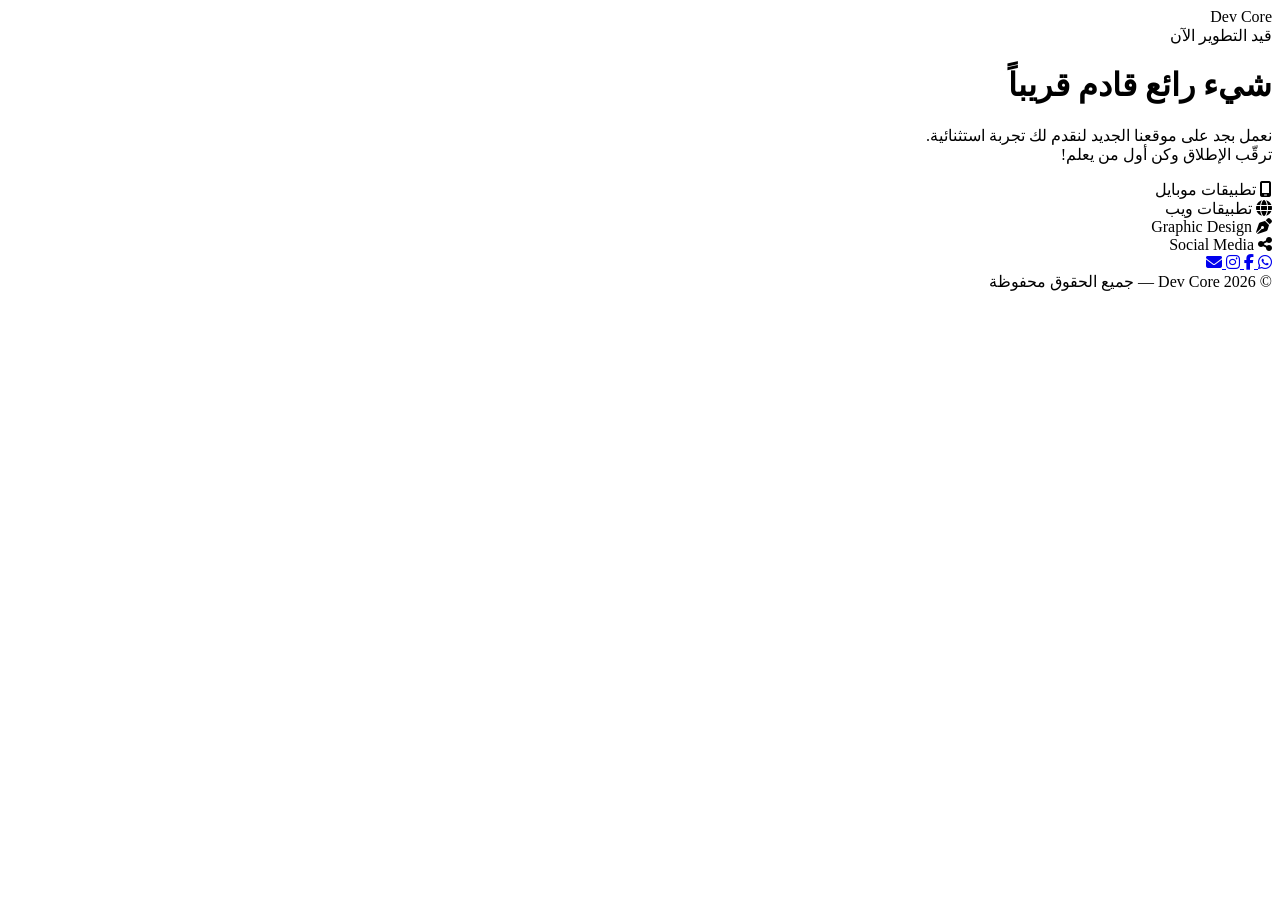
==== commit 547bdf94: "new style" ====
--- a/comming_soon.html
+++ b/comming_soon.html
@@ -1,120 +1,113 @@
 <!doctype html>
 <html lang="ar" dir="rtl">
-  <head>
-    <meta charset="UTF-8" />
-    <meta name="viewport" content="width=device-width, initial-scale=1.0" />
-    <title>Dev Core — قريباً</title>
-    <link
-      href="https://fonts.googleapis.com/css2?family=Cairo:wght@300;400;600;700;900&display=swap"
-      rel="stylesheet"
-    />
-    <link
-      rel="stylesheet"
-      href="https://cdnjs.cloudflare.com/ajax/libs/font-awesome/6.5.0/css/all.min.css"
-    />
-    <link rel="stylesheet" href="css/style.css" />
-  </head>
-  <body class="coming-soon-page">
-    <!-- Background -->
-    <div class="bg-wrap">
-      <div class="orb orb1"></div>
-      <div class="orb orb2"></div>
-      <div class="orb orb3"></div>
-    </div>
-    <div class="grid"></div>
-    <!-- Page -->
-    <div class="page">
-      <!-- Logo -->
-      <div class="logo-wrap">
-        <div class="logo-text">
-          <span class="dev">Dev</span>
-          <span class="core">Core</span>
+    <head>
+        <meta charset="UTF-8">
+        <meta name="viewport" content="width=device-width, initial-scale=1.0">
+        <title>Dev Core — قريباً</title>
+        <link href="https://fonts.googleapis.com/css2?family=Cairo:wght@300;400;600;700;900&display=swap" rel="stylesheet">
+        <link rel="stylesheet" href="https://cdnjs.cloudflare.com/ajax/libs/font-awesome/6.5.0/css/all.min.css">
+        <link rel="stylesheet" href="css/coming-soon.css">
+    </head>
+    <body class="coming-soon-page">
+        <!-- Background -->
+        <div class="bg-wrap">
+            <div class="orb orb1"></div>
+            <div class="orb orb2"></div>
+            <div class="orb orb3"></div>
         </div>
-      </div>
-      <!-- Badge -->
-      <div class="badge-pill">
-        <span class="dot"></span>
-        قيد التطوير الآن
-      </div>
-      <!-- Headline -->
-      <h1>
-        شيء
-        <span class="highlight">رائع</span>
-        قادم قريباً
-      </h1>
-      <p class="subtitle">
-        نعمل بجد على موقعنا الجديد لنقدم لك تجربة استثنائية.
-        <br />
-        ترقّب الإطلاق وكن أول من يعلم!
-      </p>
-      <!-- Services -->
-      <div class="services-wrap">
-        <div class="chip">
-          <i class="fa fa-mobile-screen"></i>
-          تطبيقات موبايل
+        <div class="grid"></div>
+        <!-- Page -->
+        <div class="page">
+            <!-- Logo -->
+            <div class="logo-wrap">
+                <div class="logo-text">
+                    <span class="dev">Dev</span>
+                    <span class="core">Core</span>
+                </div>
+            </div>
+            <!-- Badge -->
+            <div class="badge-pill">
+                <span class="dot"></span>
+                قيد التطوير الآن
+            </div>
+            <!-- Headline -->
+            <h1>
+                شيء
+                <span class="highlight">رائع</span>
+                قادم قريباً
+            </h1>
+            <p class="subtitle">
+                نعمل بجد على موقعنا الجديد لنقدم لك تجربة استثنائية.
+                <br>
+                ترقّب الإطلاق وكن أول من يعلم!
+            </p>
+            <!-- Services -->
+            <div class="services-wrap">
+                <div class="chip">
+                    <i class="fa fa-mobile-screen"></i>
+                    تطبيقات موبايل
+                </div>
+                <div class="chip">
+                    <i class="fa fa-globe"></i>
+                    تطبيقات ويب
+                </div>
+                <div class="chip">
+                    <i class="fa fa-pen-nib"></i>
+                    Graphic Design
+                </div>
+                <div class="chip">
+                    <i class="fa fa-share-nodes"></i>
+                    Social Media
+                </div>
+            </div>
+            <!-- Social -->
+            <div class="social-wrap">
+                <a
+                    href="https://wa.me/201558200078"
+                    target="_blank"
+                    rel="noopener"
+                    class="social-btn wa"
+                    title="واتساب"
+                >
+                    <i class="fab fa-whatsapp"></i>
+                </a>
+                <a
+                    href="https://www.facebook.com/DevCoreAgency"
+                    target="_blank"
+                    rel="noopener"
+                    class="social-btn fb"
+                    title="فيسبوك"
+                >
+                    <i class="fab fa-facebook-f"></i>
+                </a>
+                <a
+                    href="https://www.instagram.com/devcore.software/"
+                    target="_blank"
+                    rel="noopener"
+                    class="social-btn ig"
+                    title="انستجرام"
+                >
+                    <i class="fab fa-instagram"></i>
+                </a>
+                <a href="mailto:devcore.tech.info@gmail.com" class="social-btn em" title="إيميل">
+                    <i class="fa fa-envelope"></i>
+                </a>
+            </div>
         </div>
-        <div class="chip">
-          <i class="fa fa-globe"></i>
-          تطبيقات ويب
+        <!-- Footer -->
+        <div class="footer-note">
+            &copy; 2026
+            <span class="dev">Dev</span>
+            <span class="core">Core</span>
+            — جميع الحقوق محفوظة
         </div>
-        <div class="chip">
-          <i class="fa fa-pen-nib"></i>
-          Graphic Design
-        </div>
-        <div class="chip">
-          <i class="fa fa-share-nodes"></i>
-          Social Media
-        </div>
-      </div>
-      <!-- Social -->
-      <div class="social-wrap">
-        <a
-          href="https://wa.me/201558200078"
-          target="_blank"
-          class="social-btn wa"
-          title="واتساب"
-        >
-          <i class="fab fa-whatsapp"></i>
-        </a>
-        <a
-          href="https://www.facebook.com/DevCoreAgency"
-          target="_blank"
-          class="social-btn fb"
-          title="فيسبوك"
-        >
-          <i class="fab fa-facebook-f"></i>
-        </a>
-        <a
-          href="https://www.instagram.com/devcore.software/"
-          target="_blank"
-          class="social-btn ig"
-          title="انستجرام"
-        >
-          <i class="fab fa-instagram"></i>
-        </a>
-        <a
-          href="mailto:devcore.tech.info@gmail.com"
-          class="social-btn em"
-          title="إيميل"
-        >
-          <i class="fa fa-envelope"></i>
-        </a>
-      </div>
-    </div>
-    <!-- Footer -->
-    <div class="footer-note">
-      &copy; 2026
-      <span class="dev">Dev</span>
-      <span class="core">Core</span>
-      — جميع الحقوق محفوظة
-    </div>
-    <script>
+        <script>
       // ── PROGRESS BAR ──
       const pct = 72;
       setTimeout(() => {
         document.getElementById("progressFill").style.width = pct + "%";
         document.getElementById("progressPct").textContent = pct + "%";
       }, 600);
-    </script>
-  </body>
+        </script>
+    </body>
 </html>
